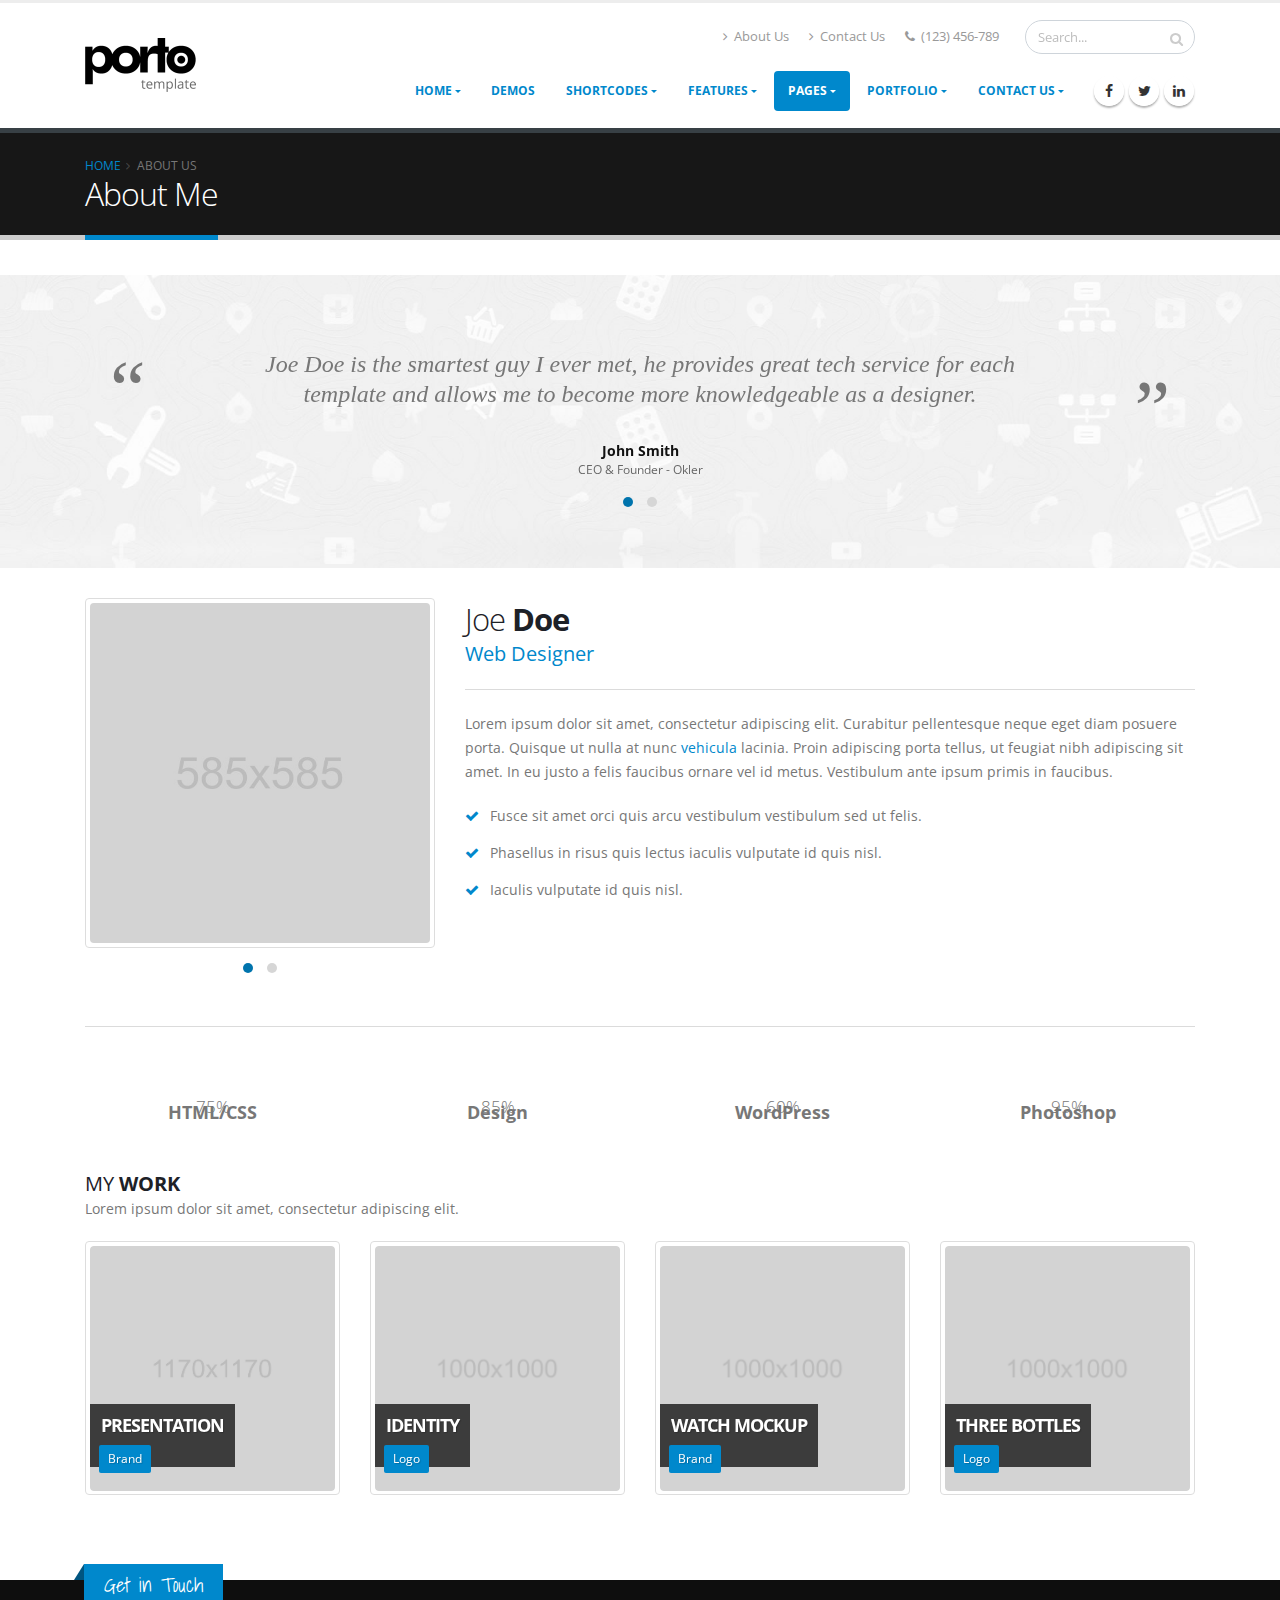
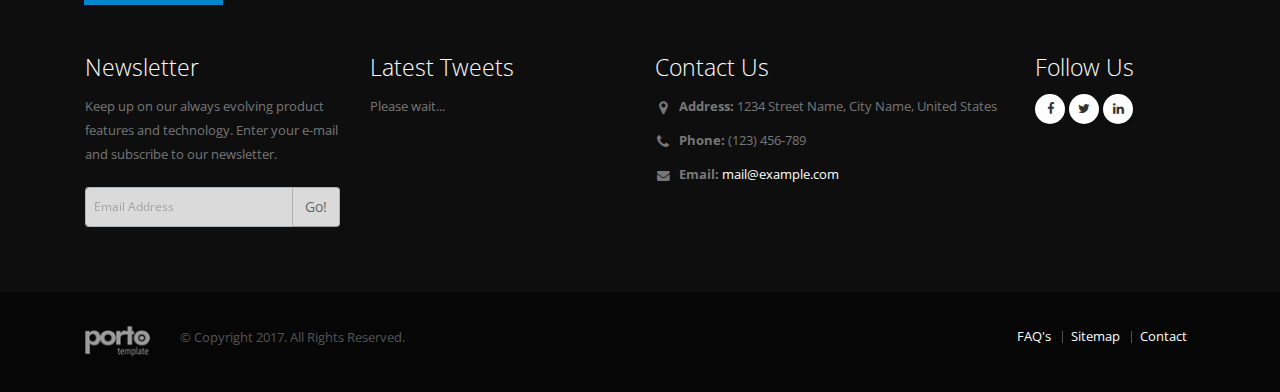
==== about-us.html @ f9d927c4 "Added Basic Structure" ====
<!DOCTYPE html>
<html>
	<head>

		<!-- Basic -->
		<meta charset="utf-8">
		<meta http-equiv="X-UA-Compatible" content="IE=edge">	

		<title>About Me | Porto - Responsive HTML5 Template 6.0.0</title>	

		<meta name="keywords" content="HTML5 Template" />
		<meta name="description" content="Porto - Responsive HTML5 Template">
		<meta name="author" content="okler.net">

		<!-- Favicon -->
		<link rel="shortcut icon" href="img/favicon.ico" type="image/x-icon" />
		<link rel="apple-touch-icon" href="img/apple-touch-icon.png">

		<!-- Mobile Metas -->
		<meta name="viewport" content="width=device-width, initial-scale=1.0, minimum-scale=1.0">

		<!-- Web Fonts  -->
		<link href="https://fonts.googleapis.com/css?family=Open+Sans:300,400,600,700,800%7CShadows+Into+Light" rel="stylesheet" type="text/css">

		<!-- Vendor CSS -->
		<link rel="stylesheet" href="vendor/bootstrap/css/bootstrap.min.css">
		<link rel="stylesheet" href="vendor/font-awesome/css/font-awesome.min.css">
		<link rel="stylesheet" href="vendor/animate/animate.min.css">
		<link rel="stylesheet" href="vendor/simple-line-icons/css/simple-line-icons.min.css">
		<link rel="stylesheet" href="vendor/owl.carousel/assets/owl.carousel.min.css">
		<link rel="stylesheet" href="vendor/owl.carousel/assets/owl.theme.default.min.css">
		<link rel="stylesheet" href="vendor/magnific-popup/magnific-popup.min.css">

		<!-- Theme CSS -->
		<link rel="stylesheet" href="css/theme.css">
		<link rel="stylesheet" href="css/theme-elements.css">
		<link rel="stylesheet" href="css/theme-blog.css">
		<link rel="stylesheet" href="css/theme-shop.css">
		
		<!-- Demo CSS -->


		<!-- Skin CSS -->
		<link rel="stylesheet" href="css/skins/default.css"> 

		<!-- Theme Custom CSS -->
		<link rel="stylesheet" href="css/custom.css">

		<!-- Head Libs -->
		<script src="vendor/modernizr/modernizr.min.js"></script>

	</head>
	<body>

		<div class="body">
			<header id="header" data-plugin-options="{'stickyEnabled': true, 'stickyEnableOnBoxed': true, 'stickyEnableOnMobile': true, 'stickyStartAt': 55, 'stickySetTop': '-55px', 'stickyChangeLogo': true}">
				<div class="header-body">
					<div class="header-container container">
						<div class="header-row">
							<div class="header-column">
								<div class="header-row">
									<div class="header-logo">
										<a href="index.html">
											<img alt="Porto" width="111" height="54" data-sticky-width="82" data-sticky-height="40" data-sticky-top="33" src="img/logo.png">
										</a>
									</div>
								</div>
							</div>
							<div class="header-column justify-content-end">
								<div class="header-row pt-3">
									<nav class="header-nav-top">
										<ul class="nav nav-pills">
											<li class="nav-item d-none d-sm-block">
												<a class="nav-link" href="about-us.html"><i class="fa fa-angle-right"></i> About Us</a>
											</li>
											<li class="nav-item d-none d-sm-block">
												<a class="nav-link" href="contact-us.html"><i class="fa fa-angle-right"></i> Contact Us</a>
											</li>
											<li class="nav-item">
												<span class="ws-nowrap"><i class="fa fa-phone"></i> (123) 456-789</span>
											</li>
										</ul>
									</nav>
									<div class="header-search d-none d-md-block">
										<form id="searchForm" action="page-search-results.html" method="get">
											<div class="input-group">
												<input type="text" class="form-control" name="q" id="q" placeholder="Search..." required>
												<span class="input-group-btn">
													<button class="btn btn-light" type="submit"><i class="fa fa-search"></i></button>
												</span>
											</div>
										</form>
									</div>
								</div>
								<div class="header-row">
									<div class="header-nav">
										<div class="header-nav-main header-nav-main-effect-1 header-nav-main-sub-effect-1">
											<nav class="collapse">
												<ul class="nav nav-pills" id="mainNav">
													<li class="dropdown">
														<a class="dropdown-item dropdown-toggle" href="index.html">
															Home
														</a>
														<ul class="dropdown-menu">
															<li>
																<a class="dropdown-item" href="index.html">
																	Landing Page
																</a>
															</li>
															<li class="dropdown-submenu">
																<a class="dropdown-item" href="index-classic.html">Classic</a>
																<ul class="dropdown-menu">
																	<li><a class="dropdown-item" href="index-classic.html" data-thumb-preview="img/previews/preview-classic.jpg">Classic - Original</a></li>
																	<li><a class="dropdown-item" href="index-classic-color.html" data-thumb-preview="img/previews/preview-classic-color.jpg">Classic - Color</a></li>
																	<li><a class="dropdown-item" href="index-classic-light.html" data-thumb-preview="img/previews/preview-classic-light.jpg">Classic - Light</a></li>
																	<li><a class="dropdown-item" href="index-classic-video.html" data-thumb-preview="img/previews/preview-classic-video.jpg">Classic - Video</a></li>
																	<li><a class="dropdown-item" href="index-classic-video-light.html" data-thumb-preview="img/previews/preview-classic-video-light.jpg">Classic - Video - Light</a></li>
																</ul>
															</li>
															<li class="dropdown-submenu">
																<a class="dropdown-item" href="index-corporate.html">Corporate <span class="tip tip-dark">hot</span></a>
																<ul class="dropdown-menu">
																	<li><a class="dropdown-item" href="index-corporate.html" data-thumb-preview="img/previews/preview-corporate.jpg">Corporate - Version 1</a></li>
																	<li><a class="dropdown-item" href="index-corporate-2.html" data-thumb-preview="img/previews/preview-corporate-version2.jpg">Corporate - Version 2</a></li>
																	<li><a class="dropdown-item" href="index-corporate-3.html" data-thumb-preview="img/previews/preview-corporate-version3.jpg">Corporate - Version 3</a></li>
																	<li><a class="dropdown-item" href="index-corporate-4.html" data-thumb-preview="img/previews/preview-corporate-version4.jpg">Corporate - Version 4</a></li>
																	<li><a class="dropdown-item" href="index-corporate-5.html" data-thumb-preview="img/previews/preview-corporate-version5.jpg">Corporate - Version 5</a></li>
																	<li><a class="dropdown-item" href="index-corporate-6.html" data-thumb-preview="img/previews/preview-corporate-version6.jpg">Corporate - Version 6</a></li>
																	<li><a class="dropdown-item" href="index-corporate-7.html" data-thumb-preview="img/previews/preview-corporate-version7.jpg">Corporate - Version 7</a></li>
																	<li><a class="dropdown-item" href="index-corporate-8.html" data-thumb-preview="img/previews/preview-corporate-version8.jpg">Corporate - Version 8</a></li>
																	<li><a class="dropdown-item" href="index-corporate-hosting.html" data-thumb-preview="img/previews/preview-corporate-hosting.jpg">Corporate - Hosting</a></li>
																</ul>
															</li>
															<li class="dropdown-submenu">
																<a class="dropdown-item" href="#">One Page</a>
																<ul class="dropdown-menu">
																	<li><a class="dropdown-item" href="index-one-page.html" data-thumb-preview="img/previews/preview-one-page.jpg">One Page Original</a></li>
																</ul>
															</li>
														</ul>
													</li>
													<li class="">
														<a class="nav-link" href="demos.html">
															Demos
														</a>
													</li>
													<li class="dropdown dropdown-mega">
														<a class="dropdown-item dropdown-toggle" href="#">
															Shortcodes
														</a>
														<ul class="dropdown-menu">
															<li>
																<div class="dropdown-mega-content">
																	<div class="row">
																		<div class="col-lg-3">
																			<span class="dropdown-mega-sub-title">Shortcodes 1</span>
																			<ul class="dropdown-mega-sub-nav">
																				<li><a class="dropdown-item" href="shortcodes-accordions.html">Accordions</a></li>
																				<li><a class="dropdown-item" href="shortcodes-toggles.html">Toggles</a></li>
																				<li><a class="dropdown-item" href="shortcodes-tabs.html">Tabs</a></li>
																				<li><a class="dropdown-item" href="shortcodes-icons.html">Icons</a></li>
																				<li><a class="dropdown-item" href="shortcodes-icon-boxes.html">Icon Boxes</a></li>
																				<li><a class="dropdown-item" href="shortcodes-carousels.html">Carousels</a></li>
																				<li><a class="dropdown-item" href="shortcodes-modals.html">Modals</a></li>
																				<li><a class="dropdown-item" href="shortcodes-lightboxes.html">Lightboxes</a></li>
																			</ul>
																		</div>
																		<div class="col-lg-3">
																			<span class="dropdown-mega-sub-title">Shortcodes 2</span>
																			<ul class="dropdown-mega-sub-nav">
																				<li><a class="dropdown-item" href="shortcodes-buttons.html">Buttons</a></li>
																				<li><a class="dropdown-item" href="shortcodes-badges.html">Badges</a></li>
																				<li><a class="dropdown-item" href="shortcodes-lists.html">Lists</a></li>
																				<li><a class="dropdown-item" href="shortcodes-image-gallery.html">Image Gallery</a></li>
																				<li><a class="dropdown-item" href="shortcodes-image-frames.html">Image Frames</a></li>
																				<li><a class="dropdown-item" href="shortcodes-testimonials.html">Testimonials</a></li>
																				<li><a class="dropdown-item" href="shortcodes-blockquotes.html">Blockquotes</a></li>
																				<li><a class="dropdown-item" href="shortcodes-word-rotator.html">Word Rotator</a></li>
																			</ul>
																		</div>
																		<div class="col-lg-3">
																			<span class="dropdown-mega-sub-title">Shortcodes 3</span>
																			<ul class="dropdown-mega-sub-nav">
																				<li><a class="dropdown-item" href="shortcodes-call-to-action.html">Call to Action</a></li>
																				<li><a class="dropdown-item" href="shortcodes-pricing-tables.html">Pricing Tables</a></li>
																				<li><a class="dropdown-item" href="shortcodes-tables.html">Tables</a></li>
																				<li><a class="dropdown-item" href="shortcodes-progressbars.html">Progress Bars</a></li>
																				<li><a class="dropdown-item" href="shortcodes-counters.html">Counters</a></li>
																				<li><a class="dropdown-item" href="shortcodes-sections-parallax.html">Sections &amp; Parallax</a></li>
																				<li><a class="dropdown-item" href="shortcodes-tooltips-popovers.html">Tooltips &amp; Popovers</a></li>
																				<li><a class="dropdown-item" href="shortcodes-sticky-elements.html">Sticky Elements</a></li>
																			</ul>
																		</div>
																		<div class="col-lg-3">
																			<span class="dropdown-mega-sub-title">Shortcodes 4</span>
																			<ul class="dropdown-mega-sub-nav">
																				<li><a class="dropdown-item" href="shortcodes-headings.html">Headings</a></li>
																				<li><a class="dropdown-item" href="shortcodes-dividers.html">Dividers</a></li>
																				<li><a class="dropdown-item" href="shortcodes-animations.html">Animations</a></li>
																				<li><a class="dropdown-item" href="shortcodes-medias.html">Medias</a></li>
																				<li><a class="dropdown-item" href="shortcodes-maps.html">Maps</a></li>
																				<li><a class="dropdown-item" href="shortcodes-arrows.html">Arrows</a></li>
																				<li><a class="dropdown-item" href="shortcodes-alerts.html">Alerts</a></li>
																				<li><a class="dropdown-item" href="shortcodes-posts.html">Posts</a></li>
																			</ul>
																		</div>
																	</div>
																</div>
															</li>
														</ul>
													</li>
													<li class="dropdown">
														<a class="dropdown-item dropdown-toggle" href="#">
															Features
														</a>
													
														<ul class="dropdown-menu">
															<li class="dropdown-submenu">
																<a class="dropdown-item" href="#">Headers</a>
																<ul class="dropdown-menu">
																	<li class="dropdown-submenu">
																		<a class="dropdown-item" href="#">Default</a>
																		<ul class="dropdown-menu">
																			<li><a class="dropdown-item" href="index-classic.html">Default</a></li>
																			<li><a class="dropdown-item" href="index-header-language-dropdown.html">Default + Language Dropdown</a></li>
																			<li><a class="dropdown-item" href="index-header-big-logo.html">Default + Big Logo</a></li>
																		</ul>
																	</li>
																	<li class="dropdown-submenu">
																		<a class="dropdown-item" href="#">Flat</a>
																		<ul class="dropdown-menu">
																			<li><a class="dropdown-item" href="index-header-flat.html">Flat</a></li>
																			<li><a class="dropdown-item" href="index-header-flat-top-bar.html">Flat + Top Bar</a></li>
																			<li><a class="dropdown-item" href="index-header-flat-colored-top-bar.html">Flat + Colored Top Bar</a></li>
																			<li><a class="dropdown-item" href="index-header-flat-top-bar-search.html">Flat + Top Bar with Search</a></li>
																		</ul>
																	</li>
																	<li><a class="dropdown-item" href="index-header-center.html">Center</a></li>
																	<li><a class="dropdown-item" href="index-header-below-slider.html">Below Slider</a></li>
																	<li><a class="dropdown-item" href="index-header-full-video.html">Full Video</a></li>
																	<li><a class="dropdown-item" href="index-header-narrow.html">Narrow</a></li>
																	<li><a class="dropdown-item" href="index-header-always-sticky.html">Always Sticky</a></li>
																	<li class="dropdown-submenu">
																		<a class="dropdown-item" href="#">Transparent</a>
																		<ul class="dropdown-menu">
																			<li><a class="dropdown-item" href="index-header-transparent.html">Transparent</a></li>
																			<li><a class="dropdown-item" href="index-header-transparent-bottom-border.html">Transparent - Bottom Border</a></li>
																			<li><a class="dropdown-item" href="index-header-semi-transparent.html">Semi Transparent</a></li>
																			<li><a class="dropdown-item" href="index-header-semi-transparent-light.html">Semi Transparent - Light</a></li>
																		</ul>
																	</li>
																	<li><a class="dropdown-item" href="index-header-full-width.html">Full-Width</a></li>
																	<li class="dropdown-submenu">
																		<a class="dropdown-item" href="#">Navbar</a>
																		<ul class="dropdown-menu">
																			<li><a class="dropdown-item" href="index-header-navbar.html">Navbar</a></li>
																			<li><a class="dropdown-item" href="index-header-navbar-extra-info.html">Navbar + Extra Info</a></li>
																		</ul>
																	</li>
																	<li class="dropdown-submenu">
																		<a class="dropdown-item" href="#">Side Header</a>
																		<ul class="dropdown-menu">
																			<li><a class="dropdown-item" href="index-header-side-header-left.html">Side Header Left</a></li>
																			<li><a class="dropdown-item" href="index-header-side-header-right.html">Side Header Right</a></li>
																			<li><a class="dropdown-item" href="index-header-side-header-semi-transparent.html">Side Header Semi Transparent</a></li>
																		</ul>
																	</li>
																	<li><a class="dropdown-item" href="index-header-signin.html">Sign In / Sign Up</a></li>
																	<li><a class="dropdown-item" href="index-header-logged.html">Logged</a></li>
																</ul>
															</li>
															<li class="dropdown-submenu">
																<a class="dropdown-item" href="#">Navigations</a>
																<ul class="dropdown-menu">
																	<li><a class="dropdown-item" href="index-classic.html">Default</a></li>
																	<li><a class="dropdown-item" href="index-navigation-stripe.html">Stripe</a></li>
																	<li><a class="dropdown-item" href="index-navigation-top-line.html">Top Line</a></li>
																	<li><a class="dropdown-item" href="index-navigation-dark-dropdown.html">Dark Dropdown</a></li>
																	<li><a class="dropdown-item" href="index-navigation-colors.html">Colors</a></li>
																</ul>
															</li>
															<li class="dropdown-submenu">
																<a class="dropdown-item" href="#">Footers</a>
																<ul class="dropdown-menu">
																	<li><a class="dropdown-item" href="index-classic.html#footer">Default</a></li>
																	<li><a class="dropdown-item" href="index-footer-advanced.html#footer">Advanced</a></li>
																	<li><a class="dropdown-item" href="index-footer-simple.html#footer">Simple</a></li>
																	<li><a class="dropdown-item" href="index-footer-light.html#footer">Light</a></li>
																	<li><a class="dropdown-item" href="index-footer-light-narrow.html#footer">Light Narrow</a></li>
																	<li class="dropdown-submenu">
																		<a class="dropdown-item" href="#">Colors</a>
																		<ul class="dropdown-menu">
																			<li><a class="dropdown-item" href="index-footer-color-primary.html#footer">Primary Color</a></li>
																			<li><a class="dropdown-item" href="index-footer-color-secondary.html#footer">Secondary Color</a></li>
																			<li><a class="dropdown-item" href="index-footer-color-tertiary.html#footer">Tertiary Color</a></li>
																			<li><a class="dropdown-item" href="index-footer-color-quaternary.html#footer">Quaternary Color</a></li>
																		</ul>
																	</li>
																	<li><a class="dropdown-item" href="index-footer-latest-work.html#footer">Latest Work</a></li>
																	<li><a class="dropdown-item" href="index-footer-contact-form.html#footer">Contact Form</a></li>
																</ul>
															</li>
															<li class="dropdown-submenu">
																<a class="dropdown-item" href="#">Page Headers</a>
																<ul class="dropdown-menu">
																	<li><a class="dropdown-item" href="index-page-header-default.html">Default</a></li>
																	<li class="dropdown-submenu">
																		<a class="dropdown-item" href="#">Colors</a>
																		<ul class="dropdown-menu">
																			<li><a class="dropdown-item" href="index-page-header-color-primary.html">Primary Color</a></li>
																			<li><a class="dropdown-item" href="index-page-header-color-secondary.html">Secondary Color</a></li>
																			<li><a class="dropdown-item" href="index-page-header-color-tertiary.html">Tertiary Color</a></li>
																			<li><a class="dropdown-item" href="index-page-header-color-quaternary.html">Quaternary Color</a></li>
																		</ul>
																	</li>
																	<li><a class="dropdown-item" href="index-page-header-light.html">Light</a></li>
																	<li><a class="dropdown-item" href="index-page-header-light-reverse.html">Light - Reverse</a></li>
																	<li><a class="dropdown-item" href="index-page-header-custom-background.html">Custom Background</a></li>
																	<li><a class="dropdown-item" href="index-page-header-parallax.html">Parallax</a></li>
																	<li><a class="dropdown-item" href="index-page-header-center.html">Center</a></li>
																</ul>
															</li>
															<li class="dropdown-submenu">
																<a class="dropdown-item" href="#">Admin Extension <span class="tip tip-dark">hot</span> <em class="not-included">(Not Included)</em></a>
																<ul class="dropdown-menu">
																	<li><a class="dropdown-item" href="feature-admin-forms-basic.html">Forms Basic</a></li>
																	<li><a class="dropdown-item" href="feature-admin-forms-advanced.html">Forms Advanced</a></li>
																	<li><a class="dropdown-item" href="feature-admin-forms-wizard.html">Forms Wizard</a></li>
																	<li><a class="dropdown-item" href="feature-admin-forms-code-editor.html">Code Editor</a></li>
																	<li><a class="dropdown-item" href="feature-admin-tables-advanced.html">Tables Advanced</a></li>
																	<li><a class="dropdown-item" href="feature-admin-tables-responsive.html">Tables Responsive</a></li>
																	<li><a class="dropdown-item" href="feature-admin-tables-editable.html">Tables Editable</a></li>
																	<li><a class="dropdown-item" href="feature-admin-tables-ajax.html">Tables Ajax</a></li>
																	<li><a class="dropdown-item" href="feature-admin-charts.html">Charts</a></li>
																</ul>
															</li>
															<li class="dropdown-submenu">
																<a class="dropdown-item" href="#">Sliders</a>
																<ul class="dropdown-menu">
																	<li><a class="dropdown-item" href="index-classic.html">Revolution Slider</a></li>
																	<li><a class="dropdown-item" href="index-slider-nivo.html">Nivo Slider</a></li>
																</ul>
															</li>
															<li class="dropdown-submenu">
																<a class="dropdown-item" href="#">Layout Options</a>
																<ul class="dropdown-menu">
																	<li><a class="dropdown-item" href="feature-layout-boxed.html">Boxed</a></li>
																	<li><a class="dropdown-item" href="feature-layout-dark.html">Dark</a></li>
																	<li><a class="dropdown-item" href="feature-layout-rtl.html">RTL</a></li>
																</ul>
															</li>
															<li class="dropdown-submenu">
																<a class="dropdown-item" href="#">Extra</a>
																<ul class="dropdown-menu">
																	<li><a class="dropdown-item" href="feature-typography.html">Typography</a></li>
																	<li><a class="dropdown-item" href="feature-grid-system.html">Grid System</a></li>
																	<li><a class="dropdown-item" href="feature-page-loading.html">Page Loading</a></li>
																	<li><a class="dropdown-item" href="feature-lazy-load.html">Lazy Load</a></li>
																</ul>
															</li>
														</ul>
													</li>
													<li class="dropdown">
														<a class="dropdown-item dropdown-toggle active" href="#">
															Pages
														</a>
														<ul class="dropdown-menu">
															<li class="dropdown-submenu">
																<a class="dropdown-item" href="#">About Us</a>
																<ul class="dropdown-menu">
																	<li><a class="dropdown-item" href="about-us.html">About Us</a></li>
																	<li><a class="dropdown-item" href="about-us-basic.html">About Us - Basic</a></li>
																	<li><a class="dropdown-item" href="about-me.html">About Me</a></li>
																</ul>
															</li>
															<li class="dropdown-submenu">
																<a class="dropdown-item" href="#">Shop</a>
																<ul class="dropdown-menu">
																	<li><a class="dropdown-item" href="shop-full-width.html">Shop - Full Width</a></li>
																	<li><a class="dropdown-item" href="shop-sidebar.html">Shop - Sidebar</a></li>
																	<li><a class="dropdown-item" href="shop-product-full-width.html">Shop - Product Full Width</a></li>
																	<li><a class="dropdown-item" href="shop-product-sidebar.html">Shop - Product Sidebar</a></li>
																	<li><a class="dropdown-item" href="shop-cart.html">Shop - Cart</a></li>
																	<li><a class="dropdown-item" href="shop-login.html">Shop - Login</a></li>
																	<li><a class="dropdown-item" href="shop-checkout.html">Shop - Checkout</a></li>
																</ul>
															</li>
															<li class="dropdown-submenu">
																<a class="dropdown-item" href="#">Blog</a>
																<ul class="dropdown-menu">
																	<li><a class="dropdown-item" href="blog-full-width.html">Blog Full Width</a></li>
																	<li><a class="dropdown-item" href="blog-large-image.html">Blog Large Image</a></li>
																	<li><a class="dropdown-item" href="blog-medium-image.html">Blog Medium Image</a></li>
																	<li><a class="dropdown-item" href="blog-timeline.html">Blog Timeline</a></li>
																	<li><a class="dropdown-item" href="blog-post.html">Single Post</a></li>
																</ul>
															</li>
															<li class="dropdown-submenu">
																<a class="dropdown-item" href="#">Layouts</a>
																<ul class="dropdown-menu">
																	<li><a class="dropdown-item" href="page-full-width.html">Full Width</a></li>
																	<li><a class="dropdown-item" href="page-left-sidebar.html">Left Sidebar</a></li>
																	<li><a class="dropdown-item" href="page-right-sidebar.html">Right Sidebar</a></li>
																	<li><a class="dropdown-item" href="page-left-and-right-sidebars.html">Left and Right Sidebars</a></li>
																	<li><a class="dropdown-item" href="page-sticky-sidebar.html">Sticky Sidebar</a></li>
																	<li><a class="dropdown-item" href="page-secondary-navbar.html">Secondary Navbar</a></li>
																</ul>
															</li>
															<li class="dropdown-submenu">
																<a class="dropdown-item" href="#">Extra</a>
																<ul class="dropdown-menu">
																	<li><a class="dropdown-item" href="page-404.html">404 Error</a></li>
																	<li><a class="dropdown-item" href="page-coming-soon.html">Coming Soon</a></li>
																	<li><a class="dropdown-item" href="page-maintenance-mode.html">Maintenance Mode</a></li>
																	<li><a class="dropdown-item" href="sitemap.html">Sitemap</a></li>
																</ul>
															</li>
															<li><a class="dropdown-item" href="page-custom-header.html">Custom Header</a></li>
															<li><a class="dropdown-item" href="page-team.html">Team</a></li>
															<li><a class="dropdown-item" href="page-services.html">Services</a></li>
															<li><a class="dropdown-item" href="page-careers.html">Careers</a></li>
															<li><a class="dropdown-item" href="page-our-office.html">Our Office</a></li>
															<li><a class="dropdown-item" href="page-faq.html">FAQ</a></li>
															<li><a class="dropdown-item" href="page-login.html">Login / Register</a></li>
														</ul>
													</li>
													<li class="dropdown">
														<a class="dropdown-item dropdown-toggle" href="#">
															Portfolio
														</a>
														<ul class="dropdown-menu">
															<li class="dropdown-submenu">
																<a class="dropdown-item" href="#">Single Project</a>
																<ul class="dropdown-menu">
																	<li><a class="dropdown-item" href="portfolio-single-small-slider.html">Small Slider</a></li>
																	<li><a class="dropdown-item" href="portfolio-single-wide-slider.html">Wide Slider</a></li>
																	<li><a class="dropdown-item" href="portfolio-single-full-width-slider.html">Full Width Slider</a></li>
																	<li><a class="dropdown-item" href="portfolio-single-gallery.html">Gallery</a></li>
																	<li><a class="dropdown-item" href="portfolio-single-carousel.html">Carousel</a></li>
																	<li><a class="dropdown-item" href="portfolio-single-medias.html">Medias</a></li>
																	<li><a class="dropdown-item" href="portfolio-single-full-width-video.html">Full Width Video</a></li>
																	<li><a class="dropdown-item" href="portfolio-single-masonry-images.html">Masonry Images</a></li>
																	<li><a class="dropdown-item" href="portfolio-single-left-sidebar.html">Left Sidebar</a></li>
																	<li><a class="dropdown-item" href="portfolio-single-right-sidebar.html">Right Sidebar</a></li>
																	<li><a class="dropdown-item" href="portfolio-single-left-and-right-sidebars.html">Left and Right Sidebars</a></li>
																	<li><a class="dropdown-item" href="portfolio-single-sticky-sidebar.html">Sticky Sidebar</a></li>
																	<li><a class="dropdown-item" href="portfolio-single-extended.html">Extended</a></li>
																</ul>
															</li>
															<li class="dropdown-submenu">
																<a class="dropdown-item" href="#">Grid Layouts</a>
																<ul class="dropdown-menu">
																	<li><a class="dropdown-item" href="portfolio-grid-1-column.html">1 Column</a></li>
																	<li><a class="dropdown-item" href="portfolio-grid-2-columns.html">2 Columns</a></li>
																	<li><a class="dropdown-item" href="portfolio-grid-3-columns.html">3 Columns</a></li>
																	<li><a class="dropdown-item" href="portfolio-grid-4-columns.html">4 Columns</a></li>
																	<li><a class="dropdown-item" href="portfolio-grid-5-columns.html">5 Columns</a></li>
																	<li><a class="dropdown-item" href="portfolio-grid-6-columns.html">6 Columns</a></li>
																	<li><a class="dropdown-item" href="portfolio-grid-no-margins.html">No Margins</a></li>
																	<li><a class="dropdown-item" href="portfolio-grid-full-width.html">Full Width</a></li>
																	<li><a class="dropdown-item" href="portfolio-grid-full-width-no-margins.html">Full Width No Margins</a></li>
																	<li><a class="dropdown-item" href="portfolio-grid-1-column-title-and-description.html">Title and Description</a></li>
																</ul>
															</li>
															<li class="dropdown-submenu">
																<a class="dropdown-item" href="#">Masonry Layouts</a>
																<ul class="dropdown-menu">
																	<li><a class="dropdown-item" href="portfolio-masonry-2-columns.html">2 Columns</a></li>
																	<li><a class="dropdown-item" href="portfolio-masonry-3-columns.html">3 Columns</a></li>
																	<li><a class="dropdown-item" href="portfolio-masonry-4-columns.html">4 Columns</a></li>
																	<li><a class="dropdown-item" href="portfolio-masonry-5-columns.html">5 Columns</a></li>
																	<li><a class="dropdown-item" href="portfolio-masonry-6-columns.html">6 Columns</a></li>
																	<li><a class="dropdown-item" href="portfolio-masonry-no-margins.html">No Margins</a></li>
																	<li><a class="dropdown-item" href="portfolio-masonry-full-width.html">Full Width</a></li>
																</ul>
															</li>
															<li class="dropdown-submenu">
																<a class="dropdown-item" href="#">Sidebar Layouts</a>
																<ul class="dropdown-menu">
																	<li><a class="dropdown-item" href="portfolio-sidebar-left.html">Left Sidebar</a></li>
																	<li><a class="dropdown-item" href="portfolio-sidebar-right.html">Right Sidebar</a></li>
																	<li><a class="dropdown-item" href="portfolio-sidebar-left-and-right.html">Left and Right Sidebars</a></li>
																	<li><a class="dropdown-item" href="portfolio-sidebar-sticky.html">Sticky Sidebar</a></li>
																</ul>
															</li>
															<li class="dropdown-submenu">
																<a class="dropdown-item" href="#">Ajax</a>
																<ul class="dropdown-menu">
																	<li><a class="dropdown-item" href="portfolio-ajax-page.html">Ajax on Page</a></li>
																	<li><a class="dropdown-item" href="portfolio-ajax-modal.html">Ajax on Modal</a></li>
																</ul>
															</li>
															<li class="dropdown-submenu">
																<a class="dropdown-item" href="#">Extra</a>
																<ul class="dropdown-menu">
																	<li><a class="dropdown-item" href="portfolio-extra-timeline.html">Timeline</a></li>
																	<li><a class="dropdown-item" href="portfolio-extra-lightbox.html">Lightbox</a></li>
																	<li><a class="dropdown-item" href="portfolio-extra-load-more.html">Load More</a></li>
																	<li><a class="dropdown-item" href="portfolio-extra-infinite-scroll.html">Infinite Scroll</a></li>
																	<li><a class="dropdown-item" href="portfolio-extra-pagination.html">Pagination</a></li>
																	<li><a class="dropdown-item" href="portfolio-extra-combination-filters.html">Combination Filters</a></li>
																</ul>
															</li>
														</ul>
													</li>
													<li class="dropdown">
														<a class="dropdown-item dropdown-toggle" href="#">
															Contact Us
														</a>
														<ul class="dropdown-menu">
															<li><a class="dropdown-item" href="contact-us.html">Contact Us - Basic</a></li>
															<li><a class="dropdown-item" href="contact-us-advanced.php">Contact Us - Advanced</a></li>
														</ul>
													</li>
												</ul>
											</nav>
										</div>
										<ul class="header-social-icons social-icons d-none d-sm-block">
											<li class="social-icons-facebook"><a href="http://www.facebook.com/" target="_blank" title="Facebook"><i class="fa fa-facebook"></i></a></li>
											<li class="social-icons-twitter"><a href="http://www.twitter.com/" target="_blank" title="Twitter"><i class="fa fa-twitter"></i></a></li>
											<li class="social-icons-linkedin"><a href="http://www.linkedin.com/" target="_blank" title="Linkedin"><i class="fa fa-linkedin"></i></a></li>
										</ul>
										<button class="btn header-btn-collapse-nav" data-toggle="collapse" data-target=".header-nav-main nav">
											<i class="fa fa-bars"></i>
										</button>
									</div>
								</div>
							</div>
						</div>
					</div>
				</div>
			</header>

			<div role="main" class="main">

				<section class="page-header">
					<div class="container">
						<div class="row">
							<div class="col">
								<ul class="breadcrumb">
									<li><a href="#">Home</a></li>
									<li class="active">About Us</li>
								</ul>
							</div>
						</div>
						<div class="row">
							<div class="col">
								<h1>About Me</h1>
							</div>
						</div>
					</div>
				</section>
				<section class="parallax section section-parallax section-center" data-plugin-parallax data-plugin-options="{'speed': 1.5}" data-image-src="img/parallax-7.jpg">
					<div class="container">
						<div class="row">
							<div class="col">
								<div class="owl-carousel owl-theme nav-bottom rounded-nav mt-4 mb-0" data-plugin-options="{'items': 1, 'loop': false}">
									<div>
										<div class="col">
											<div class="testimonial testimonial-style-6 testimonial-with-quotes mb-0">
												<blockquote>
													<p>Joe Doe is the smartest guy I ever met, he provides great tech service for each template and allows me to become more knowledgeable as a designer.</p>
												</blockquote>
												<div class="testimonial-author">
													<p><strong>John Smith</strong><span>CEO & Founder - Okler</span></p>
												</div>
											</div>
										</div>
									</div>
									<div>
										<div class="col">
											<div class="testimonial testimonial-style-6 testimonial-with-quotes mb-0">
												<blockquote>
													<p>He provides great tech service for each template and allows me to become more knowledgeable as a designer.</p>
												</blockquote>
												<div class="testimonial-author">
													<p><strong>John Smith</strong><span>CEO & Founder - Okler</span></p>
												</div>
											</div>
										</div>
									</div>
								</div>
							</div>
						</div>
					</div>
				</section>
				<div class="container">
					<div class="row">
						<div class="col-lg-4">
							<div class="owl-carousel owl-theme" data-plugin-options="{'items': 1, 'margin': 10}">
								<div>
									<span class="img-thumbnail d-block">
										<img alt="" height="300" class="img-fluid" src="img/team/team-3.jpg">
									</span>
								</div>
								<div>
									<span class="img-thumbnail d-block">
										<img alt="" height="300" class="img-fluid" src="img/team/team-9.jpg">
									</span>
								</div>
							</div>
						</div>
						<div class="col-lg-8">

							<h2 class="mb-0">Joe <strong>Doe</strong></h2>
							<h4 class="heading-primary">Web Designer</h4>

							<hr class="solid">

							<p>Lorem ipsum dolor sit amet, consectetur adipiscing elit. Curabitur pellentesque neque eget diam posuere porta. Quisque ut nulla at nunc <a href="#">vehicula</a> lacinia. Proin adipiscing porta tellus, ut feugiat nibh adipiscing sit amet. In eu justo a felis faucibus ornare vel id metus. Vestibulum ante ipsum primis in faucibus.</p>

							<ul class="list list-icons">
								<li><i class="fa fa-check"></i> Fusce sit amet orci quis arcu vestibulum vestibulum sed ut felis.</li>
								<li><i class="fa fa-check"></i> Phasellus in risus quis lectus iaculis vulputate id quis nisl.</li>
								<li><i class="fa fa-check"></i> Iaculis vulputate id quis nisl.</li>
							</ul>

						</div>
					</div>
					<div class="row">
						<div class="col">
							<hr class="solid">
						</div>
					</div>
					<div class="row mt-5">
						<div class="col-lg-3">
							<div class="circular-bar">
								<div class="circular-bar-chart" data-percent="75" data-plugin-options="{'barColor': '#E36159'}">
									<strong>HTML/CSS</strong>
									<label><span class="percent">75</span>%</label>
								</div>
							</div>
						</div>
						<div class="col-lg-3">
							<div class="circular-bar">
								<div class="circular-bar-chart" data-percent="85" data-plugin-options="{'barColor': '#0088CC', 'delay': 300}">
									<strong>Design</strong>
									<label><span class="percent">85</span>%</label>
								</div>
							</div>
						</div>
						<div class="col-lg-3">
							<div class="circular-bar">
								<div class="circular-bar-chart" data-percent="60" data-plugin-options="{'barColor': '#2BAAB1', 'delay': 600}">
									<strong>WordPress</strong>
									<label><span class="percent">60</span>%</label>
								</div>
							</div>
						</div>
						<div class="col-lg-3">
							<div class="circular-bar">
								<div class="circular-bar-chart" data-percent="95" data-plugin-options="{'barColor': '#353535', 'delay': 900}">
									<strong>Photoshop</strong>
									<label><span class="percent">95</span>%</label>
								</div>
							</div>
						</div>
					</div>
				</div>
				<div class="container">
					<div class="row">
						<div class="col">

							<h4 class="mt-5 mb-0 text-uppercase">My <strong>Work</strong></h4>
							<p>Lorem ipsum dolor sit amet, consectetur adipiscing elit.</p>
								
							<ul class="row portfolio-list">
								<li class="col-12 col-sm-6 col-lg-3">
									<div class="portfolio-item">
										<a href="portfolio-single-small-slider.html">
											<span class="thumb-info thumb-info-lighten">
												<span class="thumb-info-wrapper">
													<img src="img/projects/project.jpg" class="img-fluid" alt="">
													<span class="thumb-info-title">
														<span class="thumb-info-inner">Presentation</span>
														<span class="thumb-info-type">Brand</span>
													</span>
													<span class="thumb-info-action">
														<span class="thumb-info-action-icon"><i class="fa fa-link"></i></span>
													</span>
												</span>
											</span>
										</a>
									</div>
								</li>
								<li class="col-12 col-sm-6 col-lg-3">
									<div class="portfolio-item">
										<a href="portfolio-single-small-slider.html">
											<span class="thumb-info thumb-info-lighten">
												<span class="thumb-info-wrapper">
													<img src="img/projects/project-2.jpg" class="img-fluid" alt="">
													<span class="thumb-info-title">
														<span class="thumb-info-inner">Identity</span>
														<span class="thumb-info-type">Logo</span>
													</span>
													<span class="thumb-info-action">
														<span class="thumb-info-action-icon"><i class="fa fa-link"></i></span>
													</span>
												</span>
											</span>
										</a>
									</div>
								</li>
								<li class="col-12 col-sm-6 col-lg-3">
									<div class="portfolio-item">
										<a href="portfolio-single-small-slider.html">
											<span class="thumb-info thumb-info-lighten">
												<span class="thumb-info-wrapper">
													<img src="img/projects/project-3.jpg" class="img-fluid" alt="">
													<span class="thumb-info-title">
														<span class="thumb-info-inner">Watch Mockup</span>
														<span class="thumb-info-type">Brand</span>
													</span>
													<span class="thumb-info-action">
														<span class="thumb-info-action-icon"><i class="fa fa-link"></i></span>
													</span>
												</span>
											</span>
										</a>
									</div>
								</li>
								<li class="col-12 col-sm-6 col-lg-3">
									<div class="portfolio-item">
										<a href="portfolio-single-small-slider.html">
											<span class="thumb-info thumb-info-lighten">
												<span class="thumb-info-wrapper">
													<img src="img/projects/project-4.jpg" class="img-fluid" alt="">
													<span class="thumb-info-title">
														<span class="thumb-info-inner">Three Bottles</span>
														<span class="thumb-info-type">Logo</span>
													</span>
													<span class="thumb-info-action">
														<span class="thumb-info-action-icon"><i class="fa fa-link"></i></span>
													</span>
												</span>
											</span>
										</a>
									</div>
								</li>
							</ul>

						</div>
					</div>
				</div>

			</div>

			<footer id="footer">
				<div class="container">
					<div class="row">
						<div class="footer-ribbon">
							<span>Get in Touch</span>
						</div>
						<div class="col-lg-3">
							<div class="newsletter">
								<h4>Newsletter</h4>
								<p>Keep up on our always evolving product features and technology. Enter your e-mail and subscribe to our newsletter.</p>
			
								<div class="alert alert-success d-none" id="newsletterSuccess">
									<strong>Success!</strong> You've been added to our email list.
								</div>
			
								<div class="alert alert-danger d-none" id="newsletterError"></div>
			
								<form id="newsletterForm" action="php/newsletter-subscribe.php" method="POST">
									<div class="input-group">
										<input class="form-control form-control-sm" placeholder="Email Address" name="newsletterEmail" id="newsletterEmail" type="text">
										<span class="input-group-btn">
											<button class="btn btn-light" type="submit">Go!</button>
										</span>
									</div>
								</form>
							</div>
						</div>
						<div class="col-lg-3">
							<h4>Latest Tweets</h4>
							<div id="tweet" class="twitter" data-plugin-tweets data-plugin-options="{'username': '', 'count': 2}">
								<p>Please wait...</p>
							</div>
						</div>
						<div class="col-lg-4">
							<div class="contact-details">
								<h4>Contact Us</h4>
								<ul class="contact">
									<li><p><i class="fa fa-map-marker"></i> <strong>Address:</strong> 1234 Street Name, City Name, United States</p></li>
									<li><p><i class="fa fa-phone"></i> <strong>Phone:</strong> (123) 456-789</p></li>
									<li><p><i class="fa fa-envelope"></i> <strong>Email:</strong> <a href="mailto:mail@example.com">mail@example.com</a></p></li>
								</ul>
							</div>
						</div>
						<div class="col-lg-2">
							<h4>Follow Us</h4>
							<ul class="social-icons">
								<li class="social-icons-facebook"><a href="http://www.facebook.com/" target="_blank" title="Facebook"><i class="fa fa-facebook"></i></a></li>
								<li class="social-icons-twitter"><a href="http://www.twitter.com/" target="_blank" title="Twitter"><i class="fa fa-twitter"></i></a></li>
								<li class="social-icons-linkedin"><a href="http://www.linkedin.com/" target="_blank" title="Linkedin"><i class="fa fa-linkedin"></i></a></li>
							</ul>
						</div>
					</div>
				</div>
				<div class="footer-copyright">
					<div class="container">
						<div class="row">
							<div class="col-lg-1">
								<a href="index.html" class="logo">
									<img alt="Porto Website Template" class="img-fluid" src="img/logo-footer.png">
								</a>
							</div>
							<div class="col-lg-7">
								<p>© Copyright 2017. All Rights Reserved.</p>
							</div>
							<div class="col-lg-4">
								<nav id="sub-menu">
									<ul>
										<li><a href="page-faq.html">FAQ's</a></li>
										<li><a href="sitemap.html">Sitemap</a></li>
										<li><a href="contact-us.html">Contact</a></li>
									</ul>
								</nav>
							</div>
						</div>
					</div>
				</div>
			</footer>
		</div>

		<!-- Vendor -->
		<script src="vendor/jquery/jquery.min.js"></script>
		<script src="vendor/jquery.appear/jquery.appear.min.js"></script>
		<script src="vendor/jquery.easing/jquery.easing.min.js"></script>
		<script src="vendor/jquery-cookie/jquery-cookie.min.js"></script>
		<script src="vendor/popper/umd/popper.min.js"></script>
		<script src="vendor/bootstrap/js/bootstrap.min.js"></script>
		<script src="vendor/common/common.min.js"></script>
		<script src="vendor/jquery.validation/jquery.validation.min.js"></script>
		<script src="vendor/jquery.easy-pie-chart/jquery.easy-pie-chart.min.js"></script>
		<script src="vendor/jquery.gmap/jquery.gmap.min.js"></script>
		<script src="vendor/jquery.lazyload/jquery.lazyload.min.js"></script>
		<script src="vendor/isotope/jquery.isotope.min.js"></script>
		<script src="vendor/owl.carousel/owl.carousel.min.js"></script>
		<script src="vendor/magnific-popup/jquery.magnific-popup.min.js"></script>
		<script src="vendor/vide/vide.min.js"></script>
		
		<!-- Theme Base, Components and Settings -->
		<script src="js/theme.js"></script>
		
		<!-- Theme Custom -->
		<script src="js/custom.js"></script>
		
		<!-- Theme Initialization Files -->
		<script src="js/theme.init.js"></script>

		<!-- Google Analytics: Change UA-XXXXX-X to be your site's ID. Go to http://www.google.com/analytics/ for more information.
		<script>
			(function(i,s,o,g,r,a,m){i['GoogleAnalyticsObject']=r;i[r]=i[r]||function(){
			(i[r].q=i[r].q||[]).push(arguments)},i[r].l=1*new Date();a=s.createElement(o),
			m=s.getElementsByTagName(o)[0];a.async=1;a.src=g;m.parentNode.insertBefore(a,m)
			})(window,document,'script','//www.google-analytics.com/analytics.js','ga');
		
			ga('create', 'UA-12345678-1', 'auto');
			ga('send', 'pageview');
		</script>
		 -->

	</body>
</html>
---- css/theme.css ----
/*
Name: 			theme.css
Written by: 	Okler Themes - (http://www.okler.net)
Theme Version:	6.0.0
*/
html {
	direction: ltr;
	overflow-x: hidden;
	box-shadow: none !important;
}

body {
	background-color: #FFF;
	color: #777;
	font-family: "Open Sans", Arial, sans-serif;
	font-size: 14px;
	line-height: 22px;
	margin: 0;
}

body a {
	outline: none !important;
}

li {
	line-height: 24px;
}

/* Responsive */
@media (max-width: 575px) {
	body {
		font-size: 13px;
	}
}
/* Header */
#header {
	position: relative;
	z-index: 1030;
}

#header .header-body {
	display: flex;
	flex-direction: column;
	background: #FFF;
	-webkit-transition: min-height 0.3s ease;
	-moz-transition: min-height 0.3s ease;
	transition: min-height 0.3s ease;
	width: 100%;
	border-top: 3px solid #EDEDED;
	border-bottom: 1px solid transparent;
	z-index: 1001;
}

#header .header-container {
	position: relative;
	display: flex;
	flex-flow: row wrap;
	align-items: center;
	-webkit-transition: ease height 300ms;
	-moz-transition: ease height 300ms;
	transition: ease height 300ms;
}

@media (max-width: 991px) {
	#header .header-container:not(.container) .header-nav-main {
		padding: 0 0.75rem;
	}
}

#header .container {
	position: relative;
}

@media (max-width: 767px) {
	#header .container {
		width: 100%;
	}
}

#header .header-row {
	display: flex;
	flex-grow: 1;
	align-items: center;
	align-self: stretch;
	max-height: 100%;
}

#header .header-column {
	display: flex;
	align-self: stretch;
	align-items: center;
	flex-grow: 1;
	flex-direction: column;
}

#header .header-column .header-row {
	justify-content: inherit;
}

#header .header-column .header-extra-info {
	list-style: outside none none;
	margin: 0;
	padding: 0;
}

#header .header-column .header-extra-info li {
	display: inline-flex;
	margin-left: 25px;
}

#header .header-column .header-extra-info li .feature-box p {
	margin: 0;
}

#header .header-column .header-extra-info li .feature-box small {
	position: relative;
	top: -4px;
	font-size: 80%;
}

#header.header-no-min-height .header-body {
	min-height: 0 !important;
}

#header .header-top {
	display: flex;
	align-items: center;
	position: relative;
	background-color: #f4f4f4;
	border-bottom: 1px solid #ededed;
	min-height: 51px;
	z-index: 4;
}

#header .header-top::after {
	clear: both;
	content: "";
	display: table;
}

#header .header-top p {
	font-size: 0.9em;
	margin: 0;
	padding: 0;
}

#header .header-top p .fa, #header .header-top p .icons {
	position: relative;
	top: 1px;
}

#header .header-top .header-search {
	margin-left: 10px;
	margin-right: 0;
}

#header .header-top .header-nav-top {
	float: left;
	margin-top: 0;
	margin-left: 0;
	margin-right: 10px;
}

#header .header-top.header-top-colored {
	border-top: 5px solid #CCC;
	border-bottom: 0;
	color: #FFF;
}

#header .header-top.header-top-colored p, #header .header-top.header-top-colored a, #header .header-top.header-top-colored span {
	color: #FFF;
}

#header .header-top.header-top-colored .form-control {
	border: 0;
}

#header .header-top.header-top-style-2 {
	background: #f6f6f6;
}

#header .header-top.header-top-style-4 {
	background: #E4E6ED;
	border-bottom: 0;
}

#header .header-logo {
	margin: 1rem 0;
}

#header .header-logo img {
	-webkit-transition: all 0.3s ease;
	-moz-transition: all 0.3s ease;
	transition: all 0.3s ease;
	position: relative;
	top: 0;
}

#header .header-nav {
	padding: 1rem 0;
	min-height: 70px;
}

#header .header-nav-top {
	display: flex;
	align-self: stretch;
	align-items: center;
}

#header .header-nav-top .nav > li > a, #header .header-nav-top .nav > li > span {
	color: #999;
	font-size: 0.9em;
	padding: 6px 10px;
	display: inline-block;
}

#header .header-nav-top .nav > li > a .fa, #header .header-nav-top .nav > li > a .icons, #header .header-nav-top .nav > li > span .fa, #header .header-nav-top .nav > li > span .icons {
	margin-right: 3px;
}

#header .header-nav-top .nav > li > a {
	text-decoration: none;
}

#header .header-nav-top .nav > li > a:hover, #header .header-nav-top .nav > li > a a:focus {
	background: #EEE;
}

#header .header-nav-top .nav > li.nav-item.dropdown.show .nav-link {
	background: #EEE;
}

#header .header-nav-top .nav > li.open > .dropdown-menu-toggle {
	border-radius: 4px 4px 0 0;
}

#header .header-nav-top .dropdown .dropdown-item {
	font-size: 0.8em;
}

#header .header-nav-top .dropdown-menu {
	border-color: #EEE;
	margin-top: -2px;
	border-radius: 4px 0 4px 4px;
	padding: 0;
}

#header .header-nav-top .dropdown-menu a {
	color: #999;
	padding: 6px 12px;
	font-size: 0.9em;
}

#header .header-nav-top .flag {
	margin-right: 2px;
	position: relative;
	top: -1px;
}

#header .header-search {
	margin-left: 1rem;
}

#header .header-search .form-control {
	border-radius: 20px;
	font-size: 0.9em;
	height: 34px;
	margin: 0;
	padding: 6px 12px;
	-webkit-transition: width 0.3s ease;
	-moz-transition: width 0.3s ease;
	transition: width 0.3s ease;
	-webkit-transform: translate3d(0, 0, 0);
	-webkit-backface-visibility: hidden;
	-webkit-perspective: 1000px;
	perspective: 1000px;
	width: 170px;
}

#header .header-search .btn-light {
	background: transparent;
	border: 0 none;
	color: #CCC;
	position: absolute;
	right: 0;
	top: 0;
	z-index: 3;
}

#header .header-search .btn-light:hover {
	color: #000;
}

#header .header-social-icons {
	margin-left: 1rem;
}

#header .header-btn-collapse-nav {
	background: #CCC;
	color: #FFF;
	display: none;
	float: right;
	margin: 0 0 0 1rem;
}

#header.header-narrow .header-body {
	min-height: 0;
}

#header.header-narrow .header-logo {
	margin-top: 0;
	margin-bottom: 0;
}

#header.header-narrow .header-nav {
	padding-top: 0;
	padding-bottom: 0;
}

#header.header-no-border-bottom .header-body {
	padding-bottom: 0 !important;
	border-bottom: 0 !important;
}

@media (max-width: 767px) {
	#header.has-nav-bar .header-search {
		display: block !important;
		visibility: hidden;
	}
}

html:not(.boxed) #header.header-full-width .header-container {
	width: 100%;
	max-width: none;
}

html #header.header-transparent {
	min-height: 0 !important;
	width: 100%;
	position: absolute;
}

html #header.header-transparent .header-body {
	position: relative;
	top: 0;
	background: transparent;
	border-top: 0;
	border-bottom: 0;
	box-shadow: none;
}

html #header.header-transparent .header-body:before {
	content: "";
	position: absolute;
	width: 100%;
	height: 100%;
	left: 0;
	right: 0;
	top: 0;
	bottom: 0;
	background: #FFF;
	opacity: 0;
	border-bottom: 1px solid #f1f1f1;
	-webkit-transition: opacity 0.3s ease;
	-moz-transition: opacity 0.3s ease;
	transition: opacity 0.3s ease;
	-webkit-transform: translate3d(0, 0, 0);
	-webkit-backface-visibility: hidden;
	-webkit-perspective: 1000px;
	perspective: 1000px;
}

html.sticky-header-enabled #header.header-transparent .header-body {
	position: fixed;
}

html.sticky-header-active #header.header-transparent .header-body {
	border-bottom: 0;
	box-shadow: none;
}

html.sticky-header-active #header.header-transparent .header-body:before {
	opacity: 1;
}

html #header.header-semi-transparent, html #header.header-semi-transparent-light {
	min-height: 0 !important;
	width: 100%;
	position: absolute;
}

html #header.header-semi-transparent .header-body, html #header.header-semi-transparent-light .header-body {
	position: relative;
	top: 0;
	background: transparent;
	border-top: 0;
	border-bottom: 0;
	box-shadow: none;
}

html #header.header-semi-transparent .header-body:before, html #header.header-semi-transparent-light .header-body:before {
	content: "";
	position: absolute;
	width: 100%;
	height: 100%;
	left: 0;
	right: 0;
	top: 0;
	bottom: 0;
	background: #000;
	border-bottom: 0;
	opacity: 0.3;
	-webkit-transition: opacity 0.3s ease;
	-moz-transition: opacity 0.3s ease;
	transition: opacity 0.3s ease;
	-webkit-transform: translate3d(0, 0, 0);
	-webkit-backface-visibility: hidden;
	-webkit-perspective: 1000px;
	perspective: 1000px;
}

html.sticky-header-enabled #header.header-semi-transparent .header-body {
	position: fixed;
}

html.sticky-header-active #header.header-semi-transparent .header-body {
	border-bottom: 0;
	box-shadow: none;
}

html.sticky-header-active #header.header-semi-transparent .header-body:before {
	opacity: 0.8;
}

html #header.header-semi-transparent-light .header-body:before {
	opacity: 0.1;
	background: #FFF;
}

html.sticky-header-enabled #header.header-semi-transparent-light .header-body {
	position: fixed;
}

html.sticky-header-active #header.header-semi-transparent-light .header-body {
	border-bottom: 0;
	box-shadow: none;
}

html.sticky-header-active #header.header-semi-transparent-light .header-body:before {
	border-bottom: 1px solid #f1f1f1;
	opacity: 0.9;
}

html #header.header-transparent-bottom-border .header-body {
	border-bottom: 1px solid rgba(255, 255, 255, 0.2);
}

html.sticky-header-active #header .header-body {
	position: fixed;
	border-bottom-color: #e9e9e9;
	box-shadow: 0 0 3px rgba(0, 0, 0, 0.1);
}

html:not(.sticky-header-active) #header.header-transparent-sticky-deactive .header-body:before {
	background: transparent !important;
}

html:not(.sticky-header-active) #header.header-transparent-sticky-deactive.header-transparent .header-nav-main:after, html:not(.sticky-header-active) #header.header-transparent-sticky-deactive.header-semi-transparent .header-nav-main:after, html:not(.sticky-header-active) #header.header-transparent-sticky-deactive.header-semi-transparent-light .header-nav-main:after {
	background: transparent !important;
}

/* Header Nav Main */
@media (min-width: 992px) {
	#header .header-nav-main nav {
		display: flex !important;
	}

	#header .header-nav-main nav > ul > li {
		margin-left: 2px;
	}

	#header .header-nav-main nav > ul > li > a {
		display: inline-flex;
		align-items: center;
		white-space: normal;
		border-radius: 4px;
		color: #CCC;
		font-size: 12px;
		font-style: normal;
		font-weight: 700;
		padding: 0.5rem 0.9rem;
		text-transform: uppercase;
	}

	#header .header-nav-main nav > ul > li > a:active {
		background-color: transparent;
		text-decoration: none;
		color: #CCC;
	}

	#header .header-nav-main nav > ul > li > a.dropdown-toggle .fa-caret-down {
		display: none;
	}

	#header .header-nav-main nav > ul > li > a.dropdown-toggle:after {
		border-color: #CCC transparent transparent transparent;
		border-width: .24rem;
		margin-left: .255em;
		margin-right: 0;
	}

	#header .header-nav-main nav > ul > li > a.active {
		background: #CCC;
		color: #FFF;
	}

	#header .header-nav-main nav > ul > li > a.active.dropdown-toggle:after {
		border-color: #FFF transparent transparent transparent;
	}

	#header .header-nav-main nav > ul > li.open > a, #header .header-nav-main nav > ul > li:hover > a {
		background: #CCC;
		color: #FFF;
	}

	#header .header-nav-main nav > ul > li.dropdown .dropdown-menu {
		top: -10000px;
		display: block;
		opacity: 0;
		left: auto;
		border-radius: 0 4px 4px;
		border: 0;
		border-top: 3px solid #CCC;
		box-shadow: 0 20px 45px rgba(0, 0, 0, 0.08);
		margin: 0;
		min-width: 200px;
		padding: 5px;
		text-align: left;
	}

	#header .header-nav-main nav > ul > li.dropdown .dropdown-menu li a {
		border-bottom: 1px solid #f4f4f4;
		color: #777;
		font-size: 0.8em;
		font-weight: 400;
		padding: 6px 20px 6px 8px;
		position: relative;
		text-transform: none;
	}

	#header .header-nav-main nav > ul > li.dropdown .dropdown-menu li a:hover, #header .header-nav-main nav > ul > li.dropdown .dropdown-menu li a:focus, #header .header-nav-main nav > ul > li.dropdown .dropdown-menu li a.active, #header .header-nav-main nav > ul > li.dropdown .dropdown-menu li a:active {
		background-color: #f8f9fa;
	}

	#header .header-nav-main nav > ul > li.dropdown .dropdown-menu li.dropdown-submenu {
		position: relative;
	}

	#header .header-nav-main nav > ul > li.dropdown .dropdown-menu li.dropdown-submenu > a .fa-caret-down {
		display: none;
	}

	#header .header-nav-main nav > ul > li.dropdown .dropdown-menu li.dropdown-submenu > a:after {
		border-color: transparent transparent transparent #CCC;
		border-style: solid;
		border-width: 4px 0 4px 4px;
		content: " ";
		position: absolute;
		top: 50%;
		right: 10px;
		-webkit-transform: translateY(-50%);
		-moz-transform: translateY(-50%);
		-ms-transform: translateY(-50%);
		-o-transform: translateY(-50%);
		transform: translateY(-50%);
	}

	#header .header-nav-main nav > ul > li.dropdown .dropdown-menu li.dropdown-submenu > .dropdown-menu {
		left: 100%;
		display: block;
		margin-top: -8px;
		margin-left: -1px;
		border-radius: 4px;
		opacity: 0;
		-webkit-transform: translate3d(0, 0, 0);
		-moz-transform: translate3d(0, 0, 0);
		-ms-transform: translate3d(0, 0, 0);
		-o-transform: translate3d(0, 0, 0);
		transform: translate3d(0, 0, 0);
	}

	#header .header-nav-main nav > ul > li.dropdown .dropdown-menu li.dropdown-submenu > .dropdown-menu.dropdown-reverse {
		left: auto;
		right: 100%;
		-webkit-transform: translate3d(0, 0, 0);
		-moz-transform: translate3d(0, 0, 0);
		-ms-transform: translate3d(0, 0, 0);
		-o-transform: translate3d(0, 0, 0);
		transform: translate3d(0, 0, 0);
	}

	#header .header-nav-main nav > ul > li.dropdown .dropdown-menu li.dropdown-submenu:hover > .dropdown-menu {
		top: 0;
		opacity: 1;
	}

	#header .header-nav-main nav > ul > li.dropdown .dropdown-menu li:last-child a {
		border-bottom: 0;
	}

	#header .header-nav-main nav > ul > li.dropdown.open > a, #header .header-nav-main nav > ul > li.dropdown:hover > a {
		border-radius: 4px 4px 0 0;
		position: relative;
	}

	#header .header-nav-main nav > ul > li.dropdown.open > a:before, #header .header-nav-main nav > ul > li.dropdown:hover > a:before {
		content: '';
		display: block;
		position: absolute;
		left: 0;
		right: 0;
		bottom: -3px;
		border-bottom: 5px solid #CCC;
	}

	#header .header-nav-main nav > ul > li.dropdown.open > .dropdown-menu, #header .header-nav-main nav > ul > li.dropdown:hover > .dropdown-menu {
		top: auto;
		display: block;
		opacity: 1;
	}

	#header .header-nav-main nav > ul > li.dropdown-mega {
		position: static;
	}

	#header .header-nav-main nav > ul > li.dropdown-mega > .dropdown-menu {
		border-radius: 4px;
		left: 15px;
		right: 15px;
		width: auto;
	}

	#header .header-nav-main nav > ul > li.dropdown-mega .dropdown-mega-content {
		padding: 1.6rem;
	}

	#header .header-nav-main nav > ul > li.dropdown-mega .dropdown-mega-sub-title {
		color: #333333;
		display: block;
		font-size: 0.9em;
		font-weight: 600;
		margin-top: 20px;
		padding-bottom: 10px;
		text-transform: uppercase;
	}

	#header .header-nav-main nav > ul > li.dropdown-mega .dropdown-mega-sub-title:first-child {
		margin-top: 0;
	}

	#header .header-nav-main nav > ul > li.dropdown-mega .dropdown-mega-sub-nav {
		list-style: none;
		padding: 0;
		margin: 0;
	}

	#header .header-nav-main nav > ul > li.dropdown-mega .dropdown-mega-sub-nav > li > a {
		border: 0 none;
		border-radius: 4px;
		color: #777;
		display: block;
		font-size: 0.8em;
		font-weight: normal;
		margin: 0 0 3px -8px;
		padding: 3px 8px;
		text-shadow: none;
		text-transform: none;
		text-decoration: none;
	}

	#header .header-nav-main nav > ul > li.dropdown-mega .dropdown-mega-sub-nav > li:hover > a {
		background: #f4f4f4;
	}

	#header .header-nav-main nav > ul > li.dropdown-mega.dropdown-mega-shop > .dropdown-item {
		padding: 0.5rem 0.8rem;
	}

	#header .header-nav-main.header-nav-main-no-arrows nav > ul > li a.dropdown-toggle {
		padding-left: 16px !important;
		padding-right: 16px !important;
	}

	#header .header-nav-main.header-nav-main-no-arrows nav > ul > li a.dropdown-toggle:after {
		display: none;
	}

	#header .header-nav-main.header-nav-main-square nav > ul > li > a {
		border-radius: 0 !important;
	}

	#header .header-nav-main.header-nav-main-square nav > ul > li.dropdown .dropdown-menu {
		border-radius: 0;
	}

	#header .header-nav-main.header-nav-main-square nav > ul > li.dropdown .dropdown-menu li.dropdown-submenu > .dropdown-menu {
		border-radius: 0;
	}

	#header .header-nav-main.header-nav-main-square nav > ul > li.dropdown-mega > .dropdown-menu {
		border-radius: 0;
	}

	#header .header-nav-main.header-nav-main-square nav > ul > li.dropdown-mega .dropdown-mega-sub-nav > li > a {
		border-radius: 0;
	}

	#header .header-nav-main a > .thumb-info-preview {
		position: absolute;
		display: block;
		left: 100%;
		opacity: 0;
		border: 0;
		padding-left: 10px;
		background: transparent;
		overflow: visible;
		margin-top: 15px;
		top: -10000px;
		-webkit-transition: -webkit-transform 0.2s ease-out, opacity 0.2s ease-out;
		-moz-transition: -moz-transform 0.2s ease-out, opacity 0.2s ease-out;
		transition: transform 0.2s ease-out, opacity 0.2s ease-out;
		-webkit-transform: translate3d(-20px, 0, 0);
		-moz-transform: translate3d(-20px, 0, 0);
		-ms-transform: translate3d(-20px, 0, 0);
		-o-transform: translate3d(-20px, 0, 0);
		transform: translate3d(-20px, 0, 0);
	}

	#header .header-nav-main a > .thumb-info-preview .thumb-info-wrapper {
		background: #FFF;
		display: block;
		border-radius: 4px;
		border: 0;
		box-shadow: 0 20px 45px rgba(0, 0, 0, 0.08);
		margin: 0;
		padding: 4px;
		text-align: left;
		width: 190px;
	}

	#header .header-nav-main a > .thumb-info-preview .thumb-info-image {
		transition: all 6s linear 0s;
		width: 182px;
		height: 136px;
		min-height: 0;
	}

	#header .header-nav-main a:hover > .thumb-info-preview {
		-webkit-transform: translate3d(0, 0, 0);
		-moz-transform: translate3d(0, 0, 0);
		-ms-transform: translate3d(0, 0, 0);
		-o-transform: translate3d(0, 0, 0);
		transform: translate3d(0, 0, 0);
		top: 0;
		opacity: 1;
		margin-top: -5px;
	}

	#header .header-nav-main .dropdown-reverse a > .thumb-info-preview {
		-webkit-transform: translate3d(20px, 0, 0);
		-moz-transform: translate3d(20px, 0, 0);
		-ms-transform: translate3d(20px, 0, 0);
		-o-transform: translate3d(20px, 0, 0);
		transform: translate3d(20px, 0, 0);
		right: 100%;
		left: auto;
		padding-left: 0;
		margin-right: 10px;
	}

	#header .header-nav-main .dropdown-reverse a:hover > .thumb-info-preview {
		-webkit-transform: translate3d(0, 0, 0);
		-moz-transform: translate3d(0, 0, 0);
		-ms-transform: translate3d(0, 0, 0);
		-o-transform: translate3d(0, 0, 0);
		transform: translate3d(0, 0, 0);
	}

	#header .header-nav {
		display: flex;
		align-items: center;
		flex-grow: 1;
		justify-content: flex-end;
		align-self: stretch;
	}

	#header .header-nav.header-nav-stripe {
		padding: 0;
	}

	#header .header-nav.header-nav-stripe .header-nav-main {
		align-self: stretch;
		margin-top: -1px;
		min-height: 0;
	}

	#header .header-nav.header-nav-stripe nav {
		display: flex;
	}

	#header .header-nav.header-nav-stripe nav > ul > li {
		display: inline-flex;
		align-self: stretch;
	}

	#header .header-nav.header-nav-stripe nav > ul > li > a {
		background: transparent;
		padding: 0 .9rem;
		margin: 1px 0 0;
		height: 100%;
		color: #444;
		min-height: 90px;
	}

	#header .header-nav.header-nav-stripe nav > ul > li > a.dropdown-toggle:after {
		border-color: #444 transparent transparent transparent;
	}

	#header .header-nav.header-nav-stripe nav > ul > li > a.active {
		color: #CCC;
		background: transparent;
	}

	#header .header-nav.header-nav-stripe nav > ul > li > a.active.dropdown-toggle:after {
		border-color: #CCC transparent transparent transparent;
	}

	#header .header-nav.header-nav-stripe nav > ul > li:hover > a, #header .header-nav.header-nav-stripe nav > ul > li:hover > a.active, #header .header-nav.header-nav-stripe nav > ul > li.open > a, #header .header-nav.header-nav-stripe nav > ul > li.open > a.active {
		color: #FFF;
		padding-bottom: 0;
	}

	#header .header-nav.header-nav-stripe nav > ul > li:hover > a.dropdown-toggle:after, #header .header-nav.header-nav-stripe nav > ul > li:hover > a.active.dropdown-toggle:after, #header .header-nav.header-nav-stripe nav > ul > li.open > a.dropdown-toggle:after, #header .header-nav.header-nav-stripe nav > ul > li.open > a.active.dropdown-toggle:after {
		border-color: #FFF transparent transparent transparent;
	}

	#header .header-nav.header-nav-stripe nav > ul > li.dropdown.open > a:before, #header .header-nav.header-nav-stripe nav > ul > li.dropdown:hover > a:before {
		content: none;
	}

	#header .header-nav.header-nav-stripe nav > ul > li.dropdown.open > .dropdown-menu, #header .header-nav.header-nav-stripe nav > ul > li.dropdown:hover > .dropdown-menu {
		top: 100%;
		left: 0;
		margin-top: 1px;
	}

	#header .header-nav.header-nav-top-line {
		padding: 0;
	}

	#header .header-nav.header-nav-top-line .header-nav-main {
		align-self: stretch;
		min-height: 0;
		margin-top: 0;
	}

	#header .header-nav.header-nav-top-line nav > ul > li > a, #header .header-nav.header-nav-top-line nav > ul > li:hover > a {
		position: relative;
		background: transparent !important;
		color: #444;
		padding: 0 .9rem;
		margin: 1px 0 0;
		min-height: 70px;
		height: 100%;
	}

	#header .header-nav.header-nav-top-line nav > ul > li > a:before, #header .header-nav.header-nav-top-line nav > ul > li:hover > a:before {
		content: "";
		position: absolute;
		background: #CCC;
		width: 100%;
		height: 3px;
		top: -2px;
		left: 0;
		opacity: 0;
	}

	#header .header-nav.header-nav-top-line nav > ul > li:hover > a:before, #header .header-nav.header-nav-top-line nav > ul > li.open > a:before {
		opacity: 1;
	}

	#header .header-nav.header-nav-top-line nav > ul > li > a.dropdown-toggle:after {
		border-color: #444 transparent transparent transparent;
	}

	#header .header-nav.header-nav-top-line nav > ul > li > a.active {
		color: #CCC;
		background: transparent;
	}

	#header .header-nav.header-nav-top-line nav > ul > li > a.active:before {
		opacity: 1;
	}

	#header .header-nav.header-nav-top-line nav > ul > li > a.active.dropdown-toggle:after {
		border-color: #CCC transparent transparent transparent;
	}

	#header .header-nav.header-nav-top-line nav > ul > li.dropdown > a:before {
		border-bottom: 0;
	}

	#header .header-nav.header-nav-top-line nav > ul > li.dropdown.open > .dropdown-menu, #header .header-nav.header-nav-top-line nav > ul > li.dropdown:hover > .dropdown-menu {
		margin-top: 0;
	}

	#header .header-nav.header-nav-dark-dropdown {
		padding: 0;
	}

	#header .header-nav.header-nav-dark-dropdown .header-nav-main {
		align-self: stretch;
		min-height: 0;
		margin-top: 0;
	}

	#header .header-nav.header-nav-dark-dropdown nav > ul > li > a, #header .header-nav.header-nav-dark-dropdown nav > ul > li:hover > a {
		background: transparent !important;
		color: #444;
		margin: 1px 0 0;
		min-height: 70px;
		height: 100%;
		padding: 0 .9rem;
	}

	#header .header-nav.header-nav-dark-dropdown nav > ul > li > a.dropdown-toggle:after {
		border-color: #444 transparent transparent transparent;
	}

	#header .header-nav.header-nav-dark-dropdown nav > ul > li > a.active {
		color: #CCC;
	}

	#header .header-nav.header-nav-dark-dropdown nav > ul > li > a.active.dropdown-toggle:after {
		color: #CCC;
	}

	#header .header-nav.header-nav-dark-dropdown nav > ul > li.dropdown > a:before {
		border-bottom: 0;
	}

	#header .header-nav.header-nav-dark-dropdown nav > ul > li.dropdown li a {
		border-bottom-color: #2a2a2a;
	}

	#header .header-nav.header-nav-dark-dropdown nav > ul > li.dropdown .dropdown-menu {
		background: #1e1e1e;
		margin-top: 0;
	}

	#header .header-nav.header-nav-dark-dropdown nav > ul > li.dropdown .dropdown-menu > li > a {
		color: #969696;
	}

	#header .header-nav.header-nav-dark-dropdown nav > ul > li.dropdown .dropdown-menu > li > a:hover, #header .header-nav.header-nav-dark-dropdown nav > ul > li.dropdown .dropdown-menu > li > a:focus {
		background: #282828;
	}

	#header .header-nav.header-nav-dark-dropdown nav > ul > li.dropdown.dropdown-mega .dropdown-mega-sub-title {
		color: #ababab;
	}

	#header .header-nav.header-nav-dark-dropdown nav > ul > li.dropdown.dropdown-mega .dropdown-mega-sub-nav > li:hover > a {
		background: #282828;
	}

	#header .header-nav-main {
		display: flex !important;
		height: auto !important;
	}

	#header .header-nav-bar {
		background: #F4F4F4;
		z-index: 1;
	}
}
/* Header Narrow */
@media (min-width: 992px) {
	#header.header-narrow .header-nav.header-nav-stripe nav > ul > li > a, #header.header-narrow .header-nav.header-nav-dark-dropdown nav > ul > li > a, #header.header-narrow .header-nav.header-nav-top-line nav > ul > li > a {
		min-height: 70px;
	}
}

@media (min-width: 992px) {
	#header .header-nav-main.header-nav-main-light nav > ul > li > a {
		color: #FFF;
	}

	#header .header-nav-main.header-nav-main-light nav > ul > li > a.active {
		color: #CCC;
		background: #FFF;
	}

	#header .header-nav-main.header-nav-main-light nav > ul > li > a.dropdown-toggle:after {
		border-color: #FFF transparent transparent transparent;
	}

	#header .header-nav-main.header-nav-main-light nav > ul > li.open > a, #header .header-nav-main.header-nav-main-light nav > ul > li.active > a, #header .header-nav-main.header-nav-main-light nav > ul > li:hover > a {
		background: #FFF;
	}

	#header .header-nav-main.header-nav-main-light nav > ul > li.open > a.dropdown-toggle:after, #header .header-nav-main.header-nav-main-light nav > ul > li.active > a.dropdown-toggle:after, #header .header-nav-main.header-nav-main-light nav > ul > li:hover > a.dropdown-toggle:after {
		border-color: #CCC transparent transparent transparent;
	}

	#header .header-nav-main.header-nav-main-light nav > ul > li.open > .dropdown-menu, #header .header-nav-main.header-nav-main-light nav > ul > li.active > .dropdown-menu, #header .header-nav-main.header-nav-main-light nav > ul > li:hover > .dropdown-menu {
		border-top-color: #FFF;
		box-shadow: 0 20px 25px rgba(0, 0, 0, 0.05);
	}

	#header .header-nav-main.header-nav-main-light nav > ul > li.open > .dropdown-menu .dropdown-submenu:hover > .dropdown-menu, #header .header-nav-main.header-nav-main-light nav > ul > li.active > .dropdown-menu .dropdown-submenu:hover > .dropdown-menu, #header .header-nav-main.header-nav-main-light nav > ul > li:hover > .dropdown-menu .dropdown-submenu:hover > .dropdown-menu {
		border-top-color: #FFF;
	}

	#header .header-nav-main.header-nav-main-light nav > ul > li.active > a {
		background: #FFF;
	}

	#header .header-nav-main.header-nav-main-light nav > ul > li.active > a.dropdown-toggle:after {
		border-color: #CCC transparent transparent transparent;
	}

	#header .header-nav-main.header-nav-main-light nav > ul > li.dropdown.open > a:before, #header .header-nav-main.header-nav-main-light nav > ul > li.dropdown:hover > a:before {
		border-bottom-color: #FFF;
	}

	#header .header-nav-main.header-nav-main-light .dropdown-menu > li > a:hover, #header .header-nav-main.header-nav-main-light .dropdown-menu > li > a:focus {
		background: #f5f5f5;
	}
}

@media (min-width: 992px) {
	#header .header-nav-main-effect-1 nav > ul > li.dropdown .dropdown-menu li a, #header .header-nav-main-effect-1 nav > ul > li.dropdown .dropdown-mega-sub-nav li a {
		-webkit-transition: -webkit-transform 0.2s ease-out;
		-moz-transition: -moz-transform 0.2s ease-out;
		transition: transform 0.2s ease-out;
		transform: translate3d(0, -5px, 0);
	}

	#header .header-nav-main-effect-1 nav > ul > li.dropdown:hover > .dropdown-menu li a, #header .header-nav-main-effect-1 nav > ul > li.dropdown:hover .dropdown-mega-sub-nav li a {
		-webkit-transform: translate3d(0, 0, 0);
		-moz-transform: translate3d(0, 0, 0);
		-ms-transform: translate3d(0, 0, 0);
		-o-transform: translate3d(0, 0, 0);
		transform: translate3d(0, 0, 0);
	}

	#header .header-nav-main-effect-1 nav > ul > li.dropdown .dropdown-menu {
		-webkit-transition: -webkit-transform 0.2s ease-out;
		-moz-transition: -moz-transform 0.2s ease-out;
		transition: transform 0.2s ease-out;
		transform: translate3d(0, -5px, 0);
	}

	#header .header-nav-main-effect-1 nav > ul > li.dropdown:hover > .dropdown-menu {
		-webkit-transform: translate3d(0, 2px, 0);
		-moz-transform: translate3d(0, 2px, 0);
		-ms-transform: translate3d(0, 2px, 0);
		-o-transform: translate3d(0, 2px, 0);
		transform: translate3d(0, 2px, 0);
	}

	#header .header-nav.header-nav-stripe .header-nav-main-effect-1 nav > ul > li.dropdown:hover > .dropdown-menu, #header .header-nav.header-nav-top-line .header-nav-main-effect-1 nav > ul > li.dropdown:hover > .dropdown-menu, #header .header-nav.header-nav-dark-dropdown .header-nav-main-effect-1 nav > ul > li.dropdown:hover > .dropdown-menu {
		-webkit-transform: translate3d(0, 0, 0);
		-moz-transform: translate3d(0, 0, 0);
		-ms-transform: translate3d(0, 0, 0);
		-o-transform: translate3d(0, 0, 0);
		transform: translate3d(0, 0, 0);
	}
}

@media (min-width: 992px) {
	#header .header-nav-main-effect-2 nav > ul > li.dropdown .dropdown-menu {
		-webkit-transition: -webkit-transform 0.2s ease-out, opacity 0.2s ease-out;
		-moz-transition: -moz-transform 0.2s ease-out, opacity 0.2s ease-out;
		transition: transform 0.2s ease-out, opacity 0.2s ease-out;
		transform: translate3d(0, -5px, 0);
		opacity: 0;
	}

	#header .header-nav-main-effect-2 nav > ul > li.dropdown:hover > .dropdown-menu {
		transform: translate3d(0, -1px, 0);
		opacity: 1;
	}
}

@media (min-width: 992px) {
	#header .header-nav-main-effect-3 nav > ul > li.dropdown .dropdown-menu {
		-webkit-transition: -webkit-transform 0.2s ease-out;
		-moz-transition: -moz-transform 0.2s ease-out;
		transition: transform 0.2s ease-out;
		transform: translate3d(0, 10px, 0);
	}

	#header .header-nav-main-effect-3 nav > ul > li.dropdown:hover > .dropdown-menu {
		-webkit-transform: translate3d(0, 0, 0);
		-moz-transform: translate3d(0, 0, 0);
		-ms-transform: translate3d(0, 0, 0);
		-o-transform: translate3d(0, 0, 0);
		transform: translate3d(0, 0, 0);
	}
}

@media (min-width: 992px) {
	#header .header-nav-main-effect-4 nav > ul > li.dropdown .dropdown-menu {
		-webkit-transition: -webkit-transform 0.2s ease-out, opacity 0.2s ease-out;
		-moz-transition: -moz-transform 0.2s ease-out, opacity 0.2s ease-out;
		transition: transform 0.2s ease-out, opacity 0.2s ease-out;
		-webkit-transform: translate3d(-20px, 0, 0);
		-moz-transform: translate3d(-20px, 0, 0);
		-ms-transform: translate3d(-20px, 0, 0);
		-o-transform: translate3d(-20px, 0, 0);
		transform: translate3d(-20px, 0, 0);
		opacity: 0;
	}

	#header .header-nav-main-effect-4 nav > ul > li.dropdown .dropdown-menu.dropdown-reverse {
		-webkit-transition: -webkit-transform 0.2s ease-out, opacity 0.2s ease-out;
		-moz-transition: -moz-transform 0.2s ease-out, opacity 0.2s ease-out;
		transition: transform 0.2s ease-out, opacity 0.2s ease-out;
		-webkit-transform: translate3d(20px, 0, 0);
		-moz-transform: translate3d(20px, 0, 0);
		-ms-transform: translate3d(20px, 0, 0);
		-o-transform: translate3d(20px, 0, 0);
		transform: translate3d(20px, 0, 0);
		left: auto;
		right: 100%;
		opacity: 0;
	}

	#header .header-nav-main-effect-4 nav > ul > li.dropdown:hover > .dropdown-menu {
		-webkit-transform: translate3d(0, 0, 0);
		-moz-transform: translate3d(0, 0, 0);
		-ms-transform: translate3d(0, 0, 0);
		-o-transform: translate3d(0, 0, 0);
		transform: translate3d(0, 0, 0);
		opacity: 1;
	}
}

@media (min-width: 992px) {
	#header .header-nav-main-sub-effect-1 nav > ul > li.dropdown .dropdown-menu li.dropdown-submenu > .dropdown-menu {
		-webkit-transition: -webkit-transform 0.2s ease-out, opacity 0.2s ease-out;
		-moz-transition: -moz-transform 0.2s ease-out, opacity 0.2s ease-out;
		transition: transform 0.2s ease-out, opacity 0.2s ease-out;
		-webkit-transform: translate3d(-20px, 0, 0);
		-moz-transform: translate3d(-20px, 0, 0);
		-ms-transform: translate3d(-20px, 0, 0);
		-o-transform: translate3d(-20px, 0, 0);
		transform: translate3d(-20px, 0, 0);
		opacity: 0;
	}

	#header .header-nav-main-sub-effect-1 nav > ul > li.dropdown .dropdown-menu li.dropdown-submenu > .dropdown-menu.dropdown-reverse {
		-webkit-transition: -webkit-transform 0.2s ease-out, opacity 0.2s ease-out;
		-moz-transition: -moz-transform 0.2s ease-out, opacity 0.2s ease-out;
		transition: transform 0.2s ease-out, opacity 0.2s ease-out;
		-webkit-transform: translate3d(20px, 0, 0);
		-moz-transform: translate3d(20px, 0, 0);
		-ms-transform: translate3d(20px, 0, 0);
		-o-transform: translate3d(20px, 0, 0);
		transform: translate3d(20px, 0, 0);
		left: auto;
		right: 100%;
		opacity: 0;
	}

	#header .header-nav-main-sub-effect-1 nav > ul > li.dropdown .dropdown-menu li.dropdown-submenu:hover > .dropdown-menu {
		-webkit-transform: translate3d(0, 0, 0);
		-moz-transform: translate3d(0, 0, 0);
		-ms-transform: translate3d(0, 0, 0);
		-o-transform: translate3d(0, 0, 0);
		transform: translate3d(0, 0, 0);
		opacity: 1;
	}
}
/* Header Nav Main Mobile */
@media (max-width: 991px) {
	#header .header-nav-main {
		position: absolute;
		background: transparent;
		width: 100%;
		top: 100%;
		left: 50%;
		-webkit-transform: translate3d(-50%, 0, 0);
		-moz-transform: translate3d(-50%, 0, 0);
		-ms-transform: translate3d(-50%, 0, 0);
		-o-transform: translate3d(-50%, 0, 0);
		transform: translate3d(-50%, 0, 0);
	}

	#header .header-nav-main:before {
		content: '';
		display: block;
		position: absolute;
		top: 0;
		left: 50%;
		width: 100vw;
		height: 100%;
		background: #FFF;
		z-index: -1;
		-webkit-transform: translateX(-50%);
		-moz-transform: translateX(-50%);
		-ms-transform: translateX(-50%);
		-o-transform: translateX(-50%);
		transform: translateX(-50%);
	}

	#header .header-nav-main nav {
		max-height: 50vh;
		overflow: hidden;
		overflow-y: auto;
		padding: 0 15px;
	}

	#header .header-nav-main nav.collapsing {
		overflow-y: hidden;
	}

	#header .header-nav-main nav::-webkit-scrollbar {
		width: 5px;
	}

	#header .header-nav-main nav::-webkit-scrollbar-thumb {
		-webkit-border-radius: 0px;
		border-radius: 0px;
		background: rgba(204, 204, 204, 0.5);
	}

	#header .header-nav-main nav > ul {
		flex-direction: column;
		padding: 0.8rem 0;
	}

	#header .header-nav-main nav > ul li {
		border-bottom: 1px solid #e8e8e8;
		clear: both;
		display: block;
		float: none;
		margin: 0;
		padding: 0;
		position: relative;
	}

	#header .header-nav-main nav > ul li a {
		font-size: 13px;
		font-style: normal;
		line-height: 20px;
		padding: 7px 8px;
		margin: 1px 0;
		border-radius: 4px;
		text-align: left;
	}

	#header .header-nav-main nav > ul li a .fa-caret-down {
		line-height: 35px;
		min-height: 38px;
		min-width: 30px;
		position: absolute;
		right: 5px;
		text-align: center;
		top: 0;
	}

	#header .header-nav-main nav > ul li a.dropdown-toggle:after {
		content: none;
	}

	#header .header-nav-main nav > ul li a:active {
		background-color: #f8f9fa;
		color: inherit;
	}

	#header .header-nav-main nav > ul li.dropdown .dropdown-menu {
		background: transparent;
		padding: 0;
		margin: 0;
		font-size: 13px;
		box-shadow: none;
		border-radius: 0;
		border: 0;
		clear: both;
		display: none;
		float: none;
		position: static;
	}

	#header .header-nav-main nav > ul li.dropdown .dropdown-menu li.dropdown-submenu.opened > .dropdown-menu {
		display: block;
		margin-left: 20px;
	}

	#header .header-nav-main nav > ul li.dropdown.opened > .dropdown-menu {
		display: block;
		margin-left: 20px;
	}

	#header .header-nav-main nav > ul li.dropdown-mega .dropdown-mega-sub-title {
		margin-top: 10px;
		display: block;
		text-align: left;
	}

	#header .header-nav-main nav > ul li.dropdown-mega .dropdown-mega-sub-nav {
		margin: 0 0 0 20px;
		padding: 0;
		list-style: none;
	}

	#header .header-nav-main nav > ul li.dropdown-mega .dropdown-mega-sub-nav > li > a {
		display: block;
		text-decoration: none;
	}

	#header .header-nav-main nav > ul li:last-child {
		border-bottom: 0;
	}

	#header .header-nav-main nav > ul > li > a {
		text-transform: uppercase;
		font-weight: 700;
		margin-top: 1px;
		margin-bottom: 1px;
		color: #CCC;
	}

	#header .header-nav-main nav > ul > li > a:active {
		color: #CCC;
	}

	#header .header-nav-main nav > ul > li > a.active {
		color: #FFF;
		background: #CCC;
	}

	#header .header-nav-main nav > ul > li > a.active:focus, #header .header-nav-main nav > ul > li > a.active:hover {
		color: #FFF;
		background: #CCC;
	}

	#header .header-nav-main nav .not-included {
		margin: 0;
	}

	#header .header-nav-main a > .thumb-info-preview {
		display: none !important;
	}

	#header .header-btn-collapse-nav {
		outline: 0;
		display: block;
		position: relative;
		z-index: 1;
	}

	#header.header-transparent .header-nav-main:before, #header.header-semi-transparent .header-nav-main:before, #header.header-semi-transparent-light .header-nav-main:before {
		width: calc(100% - 30px);
		border-radius: 4px;
	}

	#header.header-transparent .header-nav-main nav, #header.header-semi-transparent .header-nav-main nav, #header.header-semi-transparent-light .header-nav-main nav {
		padding: 0 30px;
	}

	#header.header-transparent .header-nav-main nav::-webkit-scrollbar-thumb, #header.header-semi-transparent .header-nav-main nav::-webkit-scrollbar-thumb, #header.header-semi-transparent-light .header-nav-main nav::-webkit-scrollbar-thumb {
		border-color: transparent;
	}

	#header.header-transparent .header-body:before {
		border-bottom: none !important;
	}

	#header.header-semi-transparent-light .header-body:before {
		border-bottom: none !important;
	}

	#header .header-nav.header-nav-stripe {
		min-height: 90px;
	}

	#header .header-nav.header-nav-top-line {
		min-height: 70px;
	}

	#header .header-nav.header-nav-dark-dropdown {
		min-height: 70px;
	}
}

@media (min-width: 992px) {
	html:not(.sticky-header-active) #header.header-transparent .header-nav-main nav > ul > li > a {
		color: #FFF;
	}

	html:not(.sticky-header-active) #header.header-transparent .header-nav-main nav > ul > li > a.dropdown-toggle:after {
		border-color: #FFF transparent transparent transparent;
	}

	html:not(.sticky-header-active) #header.header-transparent .header-nav-main nav > ul > li > a.active {
		color: #CCC;
	}

	html:not(.sticky-header-active) #header.header-transparent .header-nav-main nav > ul > li > a.active.dropdown-toggle:after {
		border-color: #CCC transparent transparent transparent;
	}

	html:not(.sticky-header-active) #header.header-transparent .header-nav-main nav > ul > li.open > a.active, html:not(.sticky-header-active) #header.header-transparent .header-nav-main nav > ul > li:hover > a.active {
		color: #FFF;
	}

	html:not(.sticky-header-active) #header.header-transparent .header-nav-main nav > ul > li.open > a.active.dropdown-toggle:after, html:not(.sticky-header-active) #header.header-transparent .header-nav-main nav > ul > li:hover > a.active.dropdown-toggle:after {
		border-color: #FFF transparent transparent transparent;
	}

	html #header.header-semi-transparent .header-nav-main nav > ul > li > a {
		color: #FFF;
	}

	html #header.header-semi-transparent .header-nav-main nav > ul > li > a.dropdown-toggle:after {
		border-color: #FFF transparent transparent transparent;
	}

	html #header.header-semi-transparent .header-nav-main nav > ul > li > a.active {
		color: #CCC;
	}

	html #header.header-semi-transparent .header-nav-main nav > ul > li > a.active.dropdown-toggle:after {
		border-color: #CCC transparent transparent transparent;
	}

	html #header.header-semi-transparent .header-nav-main nav > ul > li.open > a.active, html #header.header-semi-transparent .header-nav-main nav > ul > li:hover > a.active {
		color: #FFF;
	}

	html #header.header-semi-transparent .header-nav-main nav > ul > li.open > a.active.dropdown-toggle:after, html #header.header-semi-transparent .header-nav-main nav > ul > li:hover > a.active.dropdown-toggle:after {
		border-color: #FFF transparent transparent transparent;
	}

	html:not(.sticky-header-active) #header.header-semi-transparent-light .header-nav-main nav > ul > li > a {
		color: #FFF;
	}

	html:not(.sticky-header-active) #header.header-semi-transparent-light .header-nav-main nav > ul > li > a.dropdown-toggle:after {
		border-color: #FFF transparent transparent transparent;
	}

	html:not(.sticky-header-active) #header.header-semi-transparent-light .header-nav-main nav > ul > li > a.active {
		color: #CCC;
	}

	html:not(.sticky-header-active) #header.header-semi-transparent-light .header-nav-main nav > ul > li > a.active.dropdown-toggle:after {
		border-color: #CCC transparent transparent transparent;
	}

	html:not(.sticky-header-active) #header.header-semi-transparent-light .header-nav-main nav > ul > li.open > a.active, html:not(.sticky-header-active) #header.header-semi-transparent-light .header-nav-main nav > ul > li:hover > a.active {
		color: #FFF;
	}

	html:not(.sticky-header-active) #header.header-semi-transparent-light .header-nav-main nav > ul > li.open > a.active.dropdown-toggle:after, html:not(.sticky-header-active) #header.header-semi-transparent-light .header-nav-main nav > ul > li:hover > a.active.dropdown-toggle:after {
		border-color: #FFF transparent transparent transparent;
	}
}
/* Responsive */
@media (min-width: 992px) {
	#header .header-body {
		height: auto !important;
	}
}

@media (max-width: 991px) {
	#header .header-logo img {
		z-index: 1;
	}

	#header .header-nav {
		display: flex;
		align-items: center;
	}

	#header.header-narrow .header-nav.header-nav-stripe {
		min-height: 70px;
	}
}
/* Mega Menu (Signin/SignUp) */
#header .header-nav-main nav > ul > li.dropdown-mega.dropdown-mega-signin label {
	font-size: 0.9rem;
	color: #777;
}

#header .header-nav-main nav > ul > li.dropdown-mega.dropdown-mega-signin .dropdown-menu {
	width: 40%;
	right: 15px;
	left: auto;
	border-radius: 6px 0 6px 6px;
}

#header .header-nav-main nav > ul > li.dropdown-mega.dropdown-mega-signin .dropdown-menu, #header .header-nav-main nav > ul > li.dropdown-mega.dropdown-mega-signin .dropdown-menu a {
	padding: 0;
	transform: translate3d(0, 2px, 0);
}

#header .header-nav-main nav > ul > li.dropdown-mega.dropdown-mega-signin .fa-user {
	margin-right: 5px;
}

#header .header-nav-main nav > ul > li.dropdown-mega.dropdown-mega-signin .dropdown-mega-sub-title {
	margin-bottom: 10px;
	display: block;
}

#header .header-nav-main nav > ul > li.dropdown-mega.dropdown-mega-signin .sign-up-info, #header .header-nav-main nav > ul > li.dropdown-mega.dropdown-mega-signin .log-in-info {
	text-align: center;
	display: block;
	font-size: 0.9rem;
}

#header .header-nav-main nav > ul > li.dropdown-mega.dropdown-mega-signin.signin .signin-form {
	display: block;
}

#header .header-nav-main nav > ul > li.dropdown-mega.dropdown-mega-signin.signin .signup-form, #header .header-nav-main nav > ul > li.dropdown-mega.dropdown-mega-signin.signin .recover-form {
	display: none;
}

#header .header-nav-main nav > ul > li.dropdown-mega.dropdown-mega-signin.signup .signin-form {
	display: none;
}

#header .header-nav-main nav > ul > li.dropdown-mega.dropdown-mega-signin.signup .signup-form {
	display: block;
}

#header .header-nav-main nav > ul > li.dropdown-mega.dropdown-mega-signin.signup .recover-form {
	display: none;
}

#header .header-nav-main nav > ul > li.dropdown-mega.dropdown-mega-signin.recover .signin-form, #header .header-nav-main nav > ul > li.dropdown-mega.dropdown-mega-signin.recover .signup-form {
	display: none;
}

#header .header-nav-main nav > ul > li.dropdown-mega.dropdown-mega-signin.recover .recover-form {
	display: block;
}

#header .header-nav-main nav > ul > li.dropdown-mega.dropdown-mega-signin.recover .recover-form p {
	font-size: 0.9rem;
}

#header .header-nav-main nav > ul > li.dropdown-mega.dropdown-mega-signin.logged .user-avatar .img-thumbnail {
	float: left;
	margin-right: 15px;
}

#header .header-nav-main nav > ul > li.dropdown-mega.dropdown-mega-signin.logged .user-avatar .img-thumbnail img {
	max-width: 55px;
}

#header .header-nav-main nav > ul > li.dropdown-mega.dropdown-mega-signin.logged .user-avatar strong {
	display: block;
	padding-top: 7px;
}

#header .header-nav-main nav > ul > li.dropdown-mega.dropdown-mega-signin.logged .user-avatar span {
	display: block;
	font-size: 12px;
}

#header .header-nav-main nav > ul > li.dropdown-mega.dropdown-mega-signin.logged .user-avatar p {
	margin: 0 0 0 25px;
	text-align: left;
}

#header .header-nav-main nav > ul > li.dropdown-mega.dropdown-mega-signin.logged .list-account-options {
	list-style: none;
	margin: 6px 0 0;
	padding: 0;
}

#header .header-nav-main nav > ul > li.dropdown-mega.dropdown-mega-signin.logged .list-account-options a:hover {
	text-decoration: none;
}

/* Responsive */
@media (max-width: 991px) {
	#header .header-nav-main nav > ul > li.dropdown-mega.dropdown-mega-signin {
		margin-right: 0;
	}

	#header .header-nav-main nav > ul > li.dropdown-mega.dropdown-mega-signin .dropdown-toggle {
		display: none;
	}

	#header .header-nav-main nav > ul > li.dropdown-mega.dropdown-mega-signin .dropdown-menu {
		display: block !important;
		margin: 0 !important;
		padding: 0 10px 0 10px;
		width: 100%;
		right: 0;
	}

	#header .header-nav-main nav > ul > li.dropdown-mega.dropdown-mega-signin .dropdown-menu .dropdown-mega-sub-title {
		font-size: 14px;
		font-weight: 600;
		text-transform: uppercase;
		padding-top: 5px;
		padding-bottom: 0;
	}

	#header .header-nav-main nav > ul > li.dropdown-mega.dropdown-mega-signin.logged .dropdown-toggle {
		display: none;
	}

	#header .header-nav-main nav > ul > li.dropdown-mega.dropdown-mega-signin.logged .dropdown-mega-content {
		margin: 15px 0 !important;
	}

	#header .header-nav-main nav > ul > li.dropdown-mega.dropdown-mega-signin.logged .list-account-options {
		margin: 15px 0 0 0 !important;
	}

	#header .header-nav-main nav > ul > li.dropdown-mega.dropdown-mega-signin.logged .list-account-options > li > a {
		line-height: 35px;
	}
}
/* Mega Menu (Signin/SignUp) */
#header .header-nav-main nav > ul > li.dropdown-mega.dropdown-mega-shop .dropdown-menu {
	width: 40%;
	right: 15px;
	left: auto;
	border-radius: 6px 0 6px 6px;
}

#header .header-nav-main nav > ul > li.dropdown-mega.dropdown-mega-shop .dropdown-menu li table {
	width: 100%;
	margin-top: 0;
}

#header .header-nav-main nav > ul > li.dropdown-mega.dropdown-mega-shop .dropdown-menu li table tr td a {
	background-color: transparent !important;
	color: #333;
	padding: 0;
	margin: 0;
	display: block;
}

#header .header-nav-main nav > ul > li.dropdown-mega.dropdown-mega-shop .dropdown-menu li table tr td a.remove {
	float: right;
}

#header .header-nav-main nav > ul > li.dropdown-mega.dropdown-mega-shop .dropdown-menu li table tr td a:hover {
	text-decoration: none;
}

#header .header-nav-main nav > ul > li.dropdown-mega.dropdown-mega-shop .fa-shopping-cart {
	margin-right: 5px;
}

#header .header-nav-main nav > ul > li.dropdown-mega.dropdown-mega-shop .product-thumbnail {
	width: 120px;
}

#header .header-nav-main nav > ul > li.dropdown-mega.dropdown-mega-shop .product-actions {
	text-align: right;
	width: 80px;
}

#header .header-nav-main nav > ul > li.dropdown-mega.dropdown-mega-shop .actions-continue {
	margin-top: 10px;
	padding-top: 20px;
	border-top: 1px solid #DDD;
	clear: both;
}

#header .header-nav-main nav > ul > li.dropdown-mega.dropdown-mega-shop .actions-continue .btn {
	margin-bottom: 10px;
}

/* Responsive */
@media (max-width: 991px) {
	#header .header-nav-main nav > ul > li.dropdown-mega.dropdown-mega-shop .dropdown-menu {
		margin: 15px 0;
		padding: 0 15px;
		width: 100%;
	}
}

html.side-header #header {
	min-height: 0 !important;
}

@media (min-width: 992px) {
	html.side-header .main .container, html.side-header #footer .container {
		padding: 0 35px;
		width: auto !important;
		max-width: 1210px;
	}

	html.side-header body > .body {
		margin: 0 0 0 255px;
		width: auto;
		overflow-x: hidden;
		overflow-y: visible;
	}

	html.side-header body > .body .forcefullwidth_wrapper_tp_banner .rev_slider_wrapper {
		width: 100% !important;
		left: auto !important;
	}

	html.side-header #header {
		background: #FFF;
		position: fixed;
		box-shadow: 0 0 18px rgba(0, 0, 0, 0.07);
		top: 0;
		left: 0;
		width: 255px;
		height: 100%;
	}

	html.side-header #header .header-body {
		border-top: 0;
	}

	html.side-header #header .header-container {
		width: 100%;
	}

	html.side-header #header .header-row {
		flex-direction: column;
	}

	html.side-header #header .header-search {
		width: 100%;
		margin: 0.7rem 0;
	}

	html.side-header #header .header-nav-top .nav > li > a, html.side-header #header .header-nav-top .nav > li > span {
		display: block;
	}

	html.side-header #header .header-logo {
		margin: 2rem 0;
	}

	html.side-header #header .header-nav {
		flex-direction: column;
	}

	html.side-header #header .header-nav-main,
	html.side-header #header .header-nav-main nav,
	html.side-header #header .header-nav-main .nav {
		width: 100%;
	}

	html.side-header #header .nav {
		flex-direction: column;
		width: 100%;
	}

	html.side-header #header .header-nav-main nav > ul > li.dropdown > a.dropdown-toggle:after {
		content: "";
		border-color: transparent transparent transparent #CCC;
		position: absolute;
		right: 15px;
		top: 50%;
		border-top: .3em solid;
		border-bottom: .3em solid transparent;
		border-left: .3em solid transparent;
		border-right: 0;
		-webkit-transform: translate3d(0, -50%, 0);
		-moz-transform: translate3d(0, -50%, 0);
		-ms-transform: translate3d(0, -50%, 0);
		-o-transform: translate3d(0, -50%, 0);
		transform: translate3d(0, -50%, 0);
	}

	html.side-header #header .header-nav-main nav > ul > li.dropdown.open > .dropdown-menu, html.side-header #header .header-nav-main nav > ul > li.dropdown:hover > .dropdown-menu {
		top: 3px;
		left: 100%;
		border-top: 0;
		border-left: 5px solid #CCC;
		margin-left: -5px;
	}

	html.side-header #header .header-nav-main nav > ul > li.dropdown li.dropdown-submenu:hover > .dropdown-menu {
		margin-top: -5px;
		border-top: 0;
	}

	html.side-header #header .header-nav-main nav > ul > li.dropdown.open > a, html.side-header #header .header-nav-main nav > ul > li.dropdown:hover > a {
		padding-bottom: 0.5rem;
	}

	html.side-header #header .header-nav-main nav > ul > li.dropdown.open > a:before, html.side-header #header .header-nav-main nav > ul > li.dropdown:hover > a:before {
		content: none;
	}

	html.side-header #header .header-nav-main nav > ul > li.dropdown-mega {
		position: relative;
	}

	html.side-header #header .header-nav-main nav > ul > li.dropdown-mega .dropdown-menu {
		min-width: 720px;
	}

	html.side-header #header .header-nav-main nav > ul > li {
		margin-top: 1px;
	}

	html.side-header #header .header-nav-main nav > ul > li > a {
		display: flex;
	}

	html.side-header #header .header-nav-main nav > ul > li .dropdown-menu.dropdown-reverse li a {
		padding-right: 8px;
		padding-left: 20px;
	}

	html.side-header #header .header-nav-main nav > ul > li .dropdown-menu.dropdown-reverse li.dropdown-submenu > a:after {
		border-width: 4px 4px 4px 0;
	}

	html.side-header #header .header-social-icons {
		margin: 2rem 0 !important;
	}

	html.side-header-right body > .body {
		margin: 0 255px 0 0;
	}

	html.side-header-right #header {
		left: auto;
		right: 0;
	}

	html.side-header-right #header .header-nav-main nav > ul > li.dropdown > a.dropdown-toggle {
		padding-right: 0px;
		padding-left: 30px;
	}

	html.side-header-right #header .header-nav-main nav > ul > li.dropdown > a.dropdown-toggle:after {
		left: 15px;
		right: auto;
		border-right: .3em solid transparent;
		border-left: 0;
	}

	html.side-header-right #header .header-nav-main nav > ul > li.dropdown.open > .dropdown-menu, html.side-header-right #header .header-nav-main nav > ul > li.dropdown:hover > .dropdown-menu {
		right: 100%;
		left: auto;
		border-right: 5px solid #CCC;
		border-left: 0;
		margin-left: 0;
		margin-right: -5px;
		border-radius: 4px 0 0 4px;
	}

	html.side-header-right #header .header-nav-main nav > ul > li.dropdown .dropdown-menu li.dropdown-submenu > a:after {
		left: 10px;
		right: initial;
	}

	html.ie.side-header-right #header .header-nav-main nav > ul > li.dropdown .dropdown-menu li.dropdown-submenu > a:after {
		left: 10px;
		right: initial;
		width: 0;
	}

	html.side-header-semi-transparent body > .body {
		margin: 0;
	}

	html.side-header-semi-transparent #header {
		background: rgba(0, 0, 0, 0.3);
	}

	html.side-header-semi-transparent #header .header-body {
		background: transparent !important;
	}
}

@media (max-height: 768px) {
	html.side-header #header .header-nav-main nav > ul > li.dropdown.open > .dropdown-menu, html.side-header #header .header-nav-main nav > ul > li.dropdown:hover > .dropdown-menu {
		bottom: 0;
		top: auto;
	}
}

html[dir="rtl"] #header .header-search .btn-light {
	right: -35px;
}

/* Page Header */
.page-header {
	background-color: #171717;
	border-bottom: 5px solid #CCC;
	border-top: 5px solid #384045;
	margin: 0 0 35px 0;
	min-height: 50px;
	padding: 20px 0;
	position: relative;
	text-align: left;
}

.page-header .breadcrumb {
	background: none;
	margin: 0;
	padding: 0;
	position: relative;
	z-index: 1;
}

.page-header .breadcrumb > li {
	display: inline-block;
	font-size: 0.85em;
	text-transform: uppercase;
	text-shadow: none;
}

.page-header .breadcrumb > li + li:before {
	color: inherit;
	opacity: 0.5;
	font-family: FontAwesome;
	content: "\f105";
	padding: 0 7px 0 5px;
}

.page-header h1 {
	border-bottom: 5px solid #CCC;
	color: #fff;
	display: inline-block;
	font-size: 32px;
	font-weight: 200;
	line-height: 32px;
	margin: 0 0 -25px;
	padding: 0 0 25px;
	position: relative;
}

.page-header h1 span {
	color: #999da3;
	display: block;
	font-size: 0.6em;
	font-weight: 300;
	line-height: 1.3em;
	margin: 7px 0 0;
}

.page-header-no-title-border h1 {
	border: 0;
}

/* Page Header - Color */
.page-header-color {
	background-color: #F7F7F7;
	border-bottom: 5px solid #F4F4F4;
	border-top: none;
}

.page-header-color h1 {
	border-bottom: none;
	color: #1d2127;
	font-size: 2.3em;
	padding: 0;
	margin: 0;
}

.page-header-color h1 span {
	opacity: 0.65;
}

.page-header-color .breadcrumb {
	text-align: right;
	float: right;
}

@media (max-width: 991px) {
	.page-header-color .breadcrumb {
		padding: 18px 0px 0;
		text-align: left;
		float: none;
	}
}

.page-header-color .breadcrumb > .active {
	opacity: 0.65;
}

/* Page Header - More Padding */
.page-header-more-padding {
	padding: 35px 0;
}

/* Page Header - Light */
.page-header-light {
	background-color: #F7F7F7;
	border-bottom: 5px solid #F4F4F4;
	border-top: none;
}

.page-header-light h1 {
	border-bottom: none;
	color: #1d2127;
	font-size: 2.3em;
}

.page-header-light .breadcrumb {
	text-align: right;
	float: right;
}

@media (max-width: 991px) {
	.page-header-light .breadcrumb {
		padding: 18px 0px 0;
		text-align: left;
		float: none;
	}
}

/* Page Header - Reverse */
.page-header-reverse {
	text-align: right;
}

.page-header-reverse .breadcrumb {
	text-align: left;
}

@media (max-width: 991px) {
	.page-header-reverse .breadcrumb {
		text-align: right;
	}
}

/* Page Header - Parallax */
.page-header.parallax {
	margin: 0 0 35px;
	padding: 180px 0 60px;
}

.page-header-center {
	text-align: center;
}

.page-header-center .breadcrumb {
	text-align: center;
	justify-content: center;
	margin: 15px 0 0;
}

/* Page Header Custom Background */
.page-header-custom-background {
	padding: 45px 0;
	background-repeat: repeat;
	background-color: transparent;
	border-top: 0;
	border-bottom: 0;
}

.page-header-custom-background h1 {
	color: #FFF;
	border: 0;
}

.page-header-custom-background h1 span {
	color: #FFF;
	opacity: 0.7;
}

.page-header-custom-background .breadcrumb {
	text-align: right;
	float: right;
}

@media (max-width: 991px) {
	.page-header-custom-background .breadcrumb {
		padding: 18px 0px 0;
		text-align: left;
		float: none;
	}
}

.page-header-custom-background .breadcrumb li.active {
	color: #FFF;
	opacity: 0.7;
}

.page-header-custom-background .breadcrumb a {
	color: #FFF;
}

/* Page Header Custom - Create your Own */
.page-header.custom-product {
	background-image: url(../img/custom-header-bg.jpg);
	background-repeat: repeat;
	background-color: #999;
	border-top: 5px solid #888;
	padding: 0;
	overflow: hidden;
}

.page-header.custom-product .row {
	position: relative;
}

.page-header.custom-product p.lead {
	color: #E8E8E8;
}

.page-header.custom-product h1 {
	color: #FFF;
	margin-bottom: 10px;
	margin-top: 30px;
	border: 0;
}

/* Responsive */
@media (min-width: 992px) {
	.page-header-more-padding .breadcrumb-valign-mid,
	.page-header-custom-background .breadcrumb-valign-mid,
	.page-header-float-breadcrumb .breadcrumb-valign-mid {
		text-align: right;
	}

	.page-header-more-padding.page-header-reverse .breadcrumb-valign-mid,
	.page-header-custom-background.page-header-reverse .breadcrumb-valign-mid,
	.page-header-float-breadcrumb.page-header-reverse .breadcrumb-valign-mid {
		text-align: left;
	}
}

@media (max-width: 991px) {
	.page-header .breadcrumb {
		float: none !important;
		position: static !important;
	}

	.page-header .breadcrumb-valign-mid {
		margin-top: 15px;
	}

	.page-header-reverse .breadcrumb-valign-mid {
		margin-top: 0;
		margin-bottom: 15px;
	}
}

@media (max-width: 575px) {
	.page-header h1 {
		font-size: 26px;
		line-height: 26px;
	}
}
/* Parallax */
.parallax {
	background-color: transparent;
	background-position: 50% 50%;
	background-repeat: repeat;
	background-attachment: fixed;
	margin: 70px 0;
	padding: 50px 0;
	position: relative;
	clear: both;
}

.parallax blockquote {
	border: 0;
	padding: 0 10%;
}

.parallax blockquote i.fa-quote-left {
	font-size: 34px;
	position: relative;
	left: -5px;
}

.parallax blockquote p {
	font-size: 24px;
	line-height: 30px;
}

.parallax blockquote span {
	font-size: 16px;
	line-height: 20px;
	color: #999;
	position: relative;
	left: -5px;
}

.parallax.parallax-disabled {
	background-attachment: scroll !important;
	background-position: 50% 50% !important;
}

/* Section Featured */
section.section {
	background: #f4f4f4;
	border-top: 5px solid #f1f1f1;
	margin: 30px 0;
	padding: 50px 0;
}

section.section.section-no-background {
	background: transparent;
	border-top-color: transparent;
}

section.section.section-center {
	text-align: center;
}

section.section.section-text-light h1, section.section.section-text-light h2, section.section.section-text-light h3, section.section.section-text-light h4, section.section.section-text-light h5, section.section.section-text-light h6 {
	color: #FFF;
}

section.section.section-text-light p {
	color: #e6e6e6;
}

section.section.section-background {
	background-repeat: repeat;
	border: 0;
}

section.section.section-overlay {
	position: relative;
}

section.section.section-overlay:before {
	content: "";
	display: block;
	background: url("../img/video-overlay.png") repeat scroll 0 0 transparent;
	bottom: 0;
	height: 100%;
	left: 0;
	position: absolute;
	right: 0;
	top: 0;
	width: 100%;
}

section.section.section-overlay-opacity {
	position: relative;
}

section.section.section-overlay-opacity:before {
	content: "";
	display: block;
	background: rgba(0, 0, 0, 0.5);
	bottom: 0;
	height: 100%;
	left: 0;
	position: absolute;
	right: 0;
	top: 0;
	width: 100%;
}

section.section.section-overlay-opacity.section-overlay-opacity-scale-1:before {
	background: rgba(0, 0, 0, 0.1);
}

section.section.section-overlay-opacity.section-overlay-opacity-scale-2:before {
	background: rgba(0, 0, 0, 0.2);
}

section.section.section-overlay-opacity.section-overlay-opacity-scale-3:before {
	background: rgba(0, 0, 0, 0.3);
}

section.section.section-overlay-opacity.section-overlay-opacity-scale-4:before {
	background: rgba(0, 0, 0, 0.4);
}

section.section.section-overlay-opacity.section-overlay-opacity-scale-5:before {
	background: rgba(0, 0, 0, 0.5);
}

section.section.section-overlay-opacity.section-overlay-opacity-scale-6:before {
	background: rgba(0, 0, 0, 0.6);
}

section.section.section-overlay-opacity.section-overlay-opacity-scale-7:before {
	background: rgba(0, 0, 0, 0.7);
}

section.section.section-overlay-opacity.section-overlay-opacity-scale-8:before {
	background: rgba(0, 0, 0, 0.8);
}

section.section.section-overlay-opacity.section-overlay-opacity-scale-9:before {
	background: rgba(0, 0, 0, 0.9);
}

section.section.section-overlay-opacity-light:before {
	background: rgba(255, 255, 255, 0.5);
}

section.section.section-overlay-opacity-light.section-overlay-opacity-light-scale-1:before {
	background: rgba(255, 255, 255, 0.1);
}

section.section.section-overlay-opacity-light.section-overlay-opacity-light-scale-2:before {
	background: rgba(255, 255, 255, 0.2);
}

section.section.section-overlay-opacity-light.section-overlay-opacity-light-scale-3:before {
	background: rgba(255, 255, 255, 0.3);
}

section.section.section-overlay-opacity-light.section-overlay-opacity-light-scale-4:before {
	background: rgba(255, 255, 255, 0.4);
}

section.section.section-overlay-opacity-light.section-overlay-opacity-light-scale-5:before {
	background: rgba(255, 255, 255, 0.5);
}

section.section.section-overlay-opacity-light.section-overlay-opacity-light-scale-6:before {
	background: rgba(255, 255, 255, 0.6);
}

section.section.section-overlay-opacity-light.section-overlay-opacity-light-scale-7:before {
	background: rgba(255, 255, 255, 0.7);
}

section.section.section-overlay-opacity-light.section-overlay-opacity-light-scale-8:before {
	background: rgba(255, 255, 255, 0.8);
}

section.section.section-overlay-opacity-light.section-overlay-opacity-light-scale-9:before {
	background: rgba(255, 255, 255, 0.9);
}

section.section.section-default-scale-lighten {
	background-color: #fcfcfc !important;
	border-top-color: #fcfcfc !important;
}

section.section.section-video {
	background: none !important;
	border: 0;
}

section.section.section-parallax {
	background-color: transparent;
	background-position: 50% 50%;
	background-repeat: repeat;
	background-attachment: fixed;
	border: 0;
}

section.section.section-parallax.parallax-disabled {
	background-attachment: scroll !important;
	background-position: 50% 50% !important;
}

section.section.section-no-border {
	border: 0;
}

section.section.section-with-divider {
	margin: 56px 0 35px;
}

section.section.section-with-divider .divider {
	margin: -56px 0 44px;
}

section.section.section-footer {
	margin-bottom: -50px;
}

section.section.section-with-mockup {
	margin-top: 120px;
}

section.section.section-front {
	position: relative;
	z-index: 1;
}

/* Responsive */
@media (max-width: 991px) {
	.container-fluid > .row > .p-0 section.section {
		margin-bottom: 0;
		margin-top: 0;
	}

	.container-fluid > .row > .p-0:first-child section.section {
		margin-bottom: 0;
		margin-top: 30px;
	}

	.container-fluid > .row > .p-0:last-child section.section {
		margin-bottom: 30px;
		margin-top: 0;
	}
}
/* Sidebar */
aside ul.nav-list > li > a {
	color: #666;
	font-size: 0.9em;
	padding: 8px 0 8px 18px;
}

/* Home Slider - Revolution Slider */
.slider-container {
	background: #171717;
	height: 500px;
	overflow: hidden;
	width: 100%;
	direction: ltr;
}

.slider-container .tparrows {
	border-radius: 6px;
}

.slider-container .slider-single-slide .tparrows {
	display: none;
}

.slider-container .top-label {
	color: #FFF;
	font-size: 24px;
	font-weight: 300;
}

.slider-container .main-label {
	color: #FFF;
	font-size: 62px;
	line-height: 62px;
	font-weight: 800;
	text-shadow: 2px 2px 4px rgba(0, 0, 0, 0.15);
}

.slider-container .featured-label {
	color: #FFF;
	font-size: 52px;
	line-height: 52px;
	font-weight: 800;
	text-shadow: 1px 1px 3px rgba(0, 0, 0, 0.15);
}

.slider-container .bottom-label {
	color: #FFF;
	font-size: 20px;
	line-height: 20px;
	font-weight: 300;
}

.slider-container .blackboard-text {
	color: #BAB9BE;
	font-size: 46px;
	line-height: 46px;
	font-family: "Shadows Into Light", cursive;
	text-transform: uppercase;
}

.slider-container .btn.btn-lg.btn-slider-action {
	font-size: 22px;
	font-weight: 600;
	line-height: 20px;
	padding: 1.2rem 1.8rem;
}

.slider-container .top-label-dark, .slider-container .main-label-dark, .slider-container .bottom-label-dark {
	color: #333;
}

.slider-container .tp-caption-dark a {
	color: #333;
}

.slider-container .tp-caption-dark a:hover {
	color: #333;
}

.slider-container .tp-caption-overlay {
	background: #000;
	padding: 10px;
}

.slider-container .tp-caption-overlay-opacity {
	background: rgba(0, 0, 0, 0.4);
	padding: 10px;
}

.slider-container .tp-opacity-overlay {
	background: rgba(0, 0, 0, 0.75);
}

.slider-container.transparent {
	background-color: transparent;
}

.slider-container.light {
	background-color: #EAEAEA;
}

.slider-container.light .tp-bannershadow {
	opacity: 0.05;
	top: 0;
	bottom: auto;
	z-index: 1000;
}

.slider-container.light .featured-label, .slider-container.light .top-label, .slider-container.light .main-label, .slider-container.light .bottom-label {
	color: #333;
}

.slider-container.light .tp-caption a {
	color: #333;
}

.slider-container.light .tp-caption a:hover {
	color: #333;
}

/* Arrows */
.tparrows.tparrows-carousel {
	display: inline-block;
	position: absolute;
	width: 30px;
	height: auto;
	padding: 20px 0;
}

.tparrows.tparrows-carousel.tp-leftarrow {
	right: auto !important;
	left: -30px !important;
	border-radius: 0 4px 4px 0;
}

.tparrows.tparrows-carousel.tp-leftarrow:before {
	font-family: FontAwesome;
	content: "\f053";
	position: relative;
	left: -1px;
	top: 1px;
}

.tparrows.tparrows-carousel.tp-rightarrow {
	right: -60px !important;
	left: auto !important;
	border-radius: 4px 0 0 4px;
}

.tparrows.tparrows-carousel.tp-rightarrow:before {
	font-family: FontAwesome;
	content: "\f054";
	position: relative;
	left: 2px;
	top: 1px;
}

/* Slider IE Fix */
html.ie .forcefullwidth_wrapper_tp_banner {
	overflow: hidden;
}

/* Embed Border */
.rev_slider embed,
.rev_slider iframe,
.rev_slider object,
.rev_slider video {
	border: 0 !important;
}

/* Defaults */
.hesperiden-custom {
	padding: 10px 0 !important;
}

.hesperiden-custom .tp-tab {
	border: 0 !important;
}

/* Slider With Overlay */
.slider-with-overlay {
	position: relative;
}

.slider-with-overlay .slider-container {
	z-index: auto;
}

/* Slider Contact Form */
.slider-contact-form {
	margin: -45px 0 25px;
}

.slider-contact-form .featured-box {
	text-align: left;
}

.slider-contact-form label.error {
	display: none !important;
}

.slider-contact-form .alert {
	padding: 6px;
	text-align: center;
}

.slider-contact-form textarea {
	resize: none;
}

/* Responsive */
@media (min-width: 992px) {
	.slider-contact-form {
		margin: 0;
		position: absolute;
		top: 20px;
		z-index: 99;
		width: 100%;
	}
}
/* Boxed */
html.boxed .slider-container {
	width: 100% !important;
	left: auto !important;
}

/* Home Slider - Nivo Slider */
.nivo-slider {
	position: relative;
}

.nivo-slider .theme-default .nivoSlider {
	border-radius: 10px 10px 0 0;
	box-shadow: none;
	margin-top: 10px;
}

.nivo-slider .theme-default .nivoSlider img {
	border-radius: 10px 10px 0 0;
}

.nivo-slider .theme-default .nivo-controlNav {
	margin-top: -72px;
	position: absolute;
	z-index: 99;
	right: 5px;
	bottom: -17px;
}

.nivo-slider .theme-default .nivo-caption {
	padding-left: 20px;
}

/* Custom Map */
section.section-custom-map {
	background: transparent url(../img/map.png) center 0 no-repeat;
	padding: 129px 0 0;
	margin: 20px 0 0;
	border: 0;
}

section.section-custom-map section.section {
	border-top-color: rgba(241, 241, 241, 0.8);
	background: rgba(244, 244, 244, 0.8);
}

section.section-custom-map-2 {
	background: transparent url(../img/map-2.png) center 0 no-repeat;
	padding: 129px 0 0;
	margin: 50px 0 0;
	border: 0;
}

section.section-custom-map-2 section.section {
	border-top-color: rgba(241, 241, 241, 0.8);
	background: rgba(244, 244, 244, 0.8);
}

/* Home Intro */
.home-intro {
	background-color: #171717;
	margin-bottom: 60px;
	overflow: hidden;
	padding: 2.2rem 0;
	position: relative;
	text-align: left;
}

.home-intro p {
	color: #FFF;
	display: inline-block;
	font-size: 1.4em;
	font-weight: 300;
	margin-bottom: 0;
}

.home-intro p span {
	color: #999;
	display: block;
	font-size: 0.8em;
	padding-top: 5px;
}

.home-intro p em {
	font-family: "Shadows Into Light", cursive;
	font-size: 1.6em;
}

.home-intro .get-started {
	position: relative;
}

.home-intro .get-started .btn {
	position: relative;
	z-index: 1;
}

.home-intro .get-started .btn i {
	font-size: 1.1em;
	font-weight: normal;
	margin-left: 5px;
}

.home-intro .get-started a {
	color: #FFF;
}

.home-intro .get-started a:not(.btn) {
	color: #777;
}

.home-intro .learn-more {
	margin-left: 15px;
}

.home-intro.light {
	background-color: #E2E2E2;
}

.home-intro.light.secondary {
	background-color: #E0E1E4;
}

.home-intro.light p {
	color: #777;
}

/* Home Intro Compact */
.home-intro-compact {
	border-radius: 0 0 10px 10px;
	margin-top: -10px;
}

.home-intro-compact p {
	padding-left: 20px;
}

.home-intro-compact .get-started {
	padding-right: 20px;
}

/* Responsive */
@media (max-width: 991px) {
	/* Home Intro */
	.home-intro p {
		margin-bottom: 2rem;
	}

	.home-intro-compact .get-started {
		padding-left: 20px;
	}
}

@media (max-width: 767px) {
	/* Home Intro */
	.home-intro-compact {
		margin-left: 0;
		margin-right: 0;
		padding-left: 0;
		padding-right: 0;
	}
}
/* Home Concept SVG Animations */
@keyframes animatedLineBg {
	from {
		stroke-dasharray: 1000;
	}

	to {
		stroke-dasharray: 1360;
	}
}

@keyframes animatedLineSmallCircle {
	from {
		stroke-dasharray: 1000;
	}

	to {
		stroke-dasharray: 1120;
	}
}

@keyframes animatedLineBigCircle {
	from {
		stroke-dasharray: 1000;
	}

	to {
		stroke-dasharray: 1266;
	}
}

@keyframes animatedInitialPin {
	0% {
		-webkit-transform: translate(2px, 69px) scale(0.23);
		-moz-transform: translate(2px, 69px) scale(0.23);
		-ms-transform: translate(2px, 69px) scale(0.23);
		-o-transform: translate(2px, 69px) scale(0.23);
		transform: translate(2px, 69px) scale(0.23);
	}

	33% {
		-webkit-transform: translate(2px, 79px) scale(0.23);
		-moz-transform: translate(2px, 79px) scale(0.23);
		-ms-transform: translate(2px, 79px) scale(0.23);
		-o-transform: translate(2px, 79px) scale(0.23);
		transform: translate(2px, 79px) scale(0.23);
	}

	66% {
		-webkit-transform: translate(2px, 74px) scale(0.23);
		-moz-transform: translate(2px, 74px) scale(0.23);
		-ms-transform: translate(2px, 74px) scale(0.23);
		-o-transform: translate(2px, 74px) scale(0.23);
		transform: translate(2px, 74px) scale(0.23);
	}

	100% {
		-webkit-transform: translate(2px, 79px) scale(0.23);
		-moz-transform: translate(2px, 79px) scale(0.23);
		-ms-transform: translate(2px, 79px) scale(0.23);
		-o-transform: translate(2px, 79px) scale(0.23);
		transform: translate(2px, 79px) scale(0.23);
	}
}

@keyframes animatedFinalPin {
	0% {
		-webkit-transform: translate(325px, -19px) scale(0.23) rotate(36deg);
		-moz-transform: translate(325px, -19px) scale(0.23) rotate(36deg);
		-ms-transform: translate(325px, -19px) scale(0.23) rotate(36deg);
		-o-transform: translate(325px, -19px) scale(0.23) rotate(36deg);
		transform: translate(325px, -19px) scale(0.23) rotate(36deg);
	}

	33% {
		-webkit-transform: translate(325px, -13px) scale(0.23) rotate(36deg);
		-moz-transform: translate(325px, -13px) scale(0.23) rotate(36deg);
		-ms-transform: translate(325px, -13px) scale(0.23) rotate(36deg);
		-o-transform: translate(325px, -13px) scale(0.23) rotate(36deg);
		transform: translate(325px, -13px) scale(0.23) rotate(36deg);
	}

	66% {
		-webkit-transform: translate(325px, -16px) scale(0.23) rotate(36deg);
		-moz-transform: translate(325px, -16px) scale(0.23) rotate(36deg);
		-ms-transform: translate(325px, -16px) scale(0.23) rotate(36deg);
		-o-transform: translate(325px, -16px) scale(0.23) rotate(36deg);
		transform: translate(325px, -16px) scale(0.23) rotate(36deg);
	}

	100% {
		-webkit-transform: translate(325px, -13px) scale(0.23) rotate(36deg);
		-moz-transform: translate(325px, -13px) scale(0.23) rotate(36deg);
		-ms-transform: translate(325px, -13px) scale(0.23) rotate(36deg);
		-o-transform: translate(325px, -13px) scale(0.23) rotate(36deg);
		transform: translate(325px, -13px) scale(0.23) rotate(36deg);
	}
}
/* Firefox Final Pin Animation */
@keyframes animatedFinalPinFirefox {
	0% {
		-webkit-transform: translate(193px, -16px) scale(0.23) rotate(36deg);
		-moz-transform: translate(193px, -16px) scale(0.23) rotate(36deg);
		-ms-transform: translate(193px, -16px) scale(0.23) rotate(36deg);
		-o-transform: translate(193px, -16px) scale(0.23) rotate(36deg);
		transform: translate(193px, -16px) scale(0.23) rotate(36deg);
	}

	33% {
		-webkit-transform: translate(193px, -10px) scale(0.23) rotate(36deg);
		-moz-transform: translate(193px, -10px) scale(0.23) rotate(36deg);
		-ms-transform: translate(193px, -10px) scale(0.23) rotate(36deg);
		-o-transform: translate(193px, -10px) scale(0.23) rotate(36deg);
		transform: translate(193px, -10px) scale(0.23) rotate(36deg);
	}

	66% {
		-webkit-transform: translate(193px, -13px) scale(0.23) rotate(36deg);
		-moz-transform: translate(193px, -13px) scale(0.23) rotate(36deg);
		-ms-transform: translate(193px, -13px) scale(0.23) rotate(36deg);
		-o-transform: translate(193px, -13px) scale(0.23) rotate(36deg);
		transform: translate(193px, -13px) scale(0.23) rotate(36deg);
	}

	100% {
		-webkit-transform: translate(193px, -10px) scale(0.23) rotate(36deg);
		-moz-transform: translate(193px, -10px) scale(0.23) rotate(36deg);
		-ms-transform: translate(193px, -10px) scale(0.23) rotate(36deg);
		-o-transform: translate(193px, -10px) scale(0.23) rotate(36deg);
		transform: translate(193px, -10px) scale(0.23) rotate(36deg);
	}
}
/* Home Concept */
.home-concept {
	background: transparent url(../img/home-concept.png) no-repeat center 0;
	width: 100%;
	overflow: hidden;
}

.home-concept strong {
	display: block;
	font-family: "Shadows Into Light", cursive;
	font-size: 2.1em;
	font-weight: normal !important;
	position: relative;
	margin-top: 30px;
}

.home-concept .row {
	position: relative;
}

.home-concept .process-image {
	background: transparent url(../img/home-concept-item.png) no-repeat 0 0;
	width: 160px;
	margin: 135px auto 0 auto;
	padding-bottom: 50px;
	position: relative;
	z-index: 1;
}

.home-concept .process-image img {
	border-radius: 150px;
	margin: 7px 8px;
	width: auto;
	height: auto;
	max-width: 145px;
	max-height: 145px;
}

.home-concept .our-work {
	margin-top: 52px;
	font-size: 2.6em;
}

.home-concept .project-image {
	background: transparent url(../img/home-concept-item.png) no-repeat 100% 0;
	width: 350px;
	margin: 15px 0 0 -30px;
	padding-bottom: 45px;
	position: relative;
	z-index: 1;
}

.home-concept .sun {
	background: transparent url(../img/home-concept-icons.png) no-repeat 0 0;
	width: 60px;
	height: 56px;
	display: block;
	position: absolute;
	left: 10%;
	top: 35px;
}

.home-concept .cloud {
	background: transparent url(../img/home-concept-icons.png) no-repeat 100% 0;
	width: 116px;
	height: 56px;
	display: block;
	position: absolute;
	left: 57%;
	top: 35px;
}

/* Responsive */
@media (max-width: 991px) {
	.home-concept {
		background-image: none;
	}

	.home-concept .project-image {
		margin: 20px auto 0 auto;
	}

	.home-concept .process-image {
		margin-top: 0;
		padding-bottom: 25px;
	}
}

@media (max-width: 479px) {
	.home-concept .project-image {
		background-position: 0 0;
		margin-left: auto;
		max-width: 160px;
	}

	.home-concept .fc-slideshow {
		max-width: 145px;
		height: 145px;
	}

	.home-concept .fc-slideshow img {
		max-height: 145px;
		max-width: 145px;
	}
}
/* Page 404 */
.page-not-found {
	padding: 50px 0;
}

.page-not-found h2 {
	font-size: 140px;
	font-weight: 600;
	letter-spacing: -10px;
	line-height: 140px;
}

.page-not-found h4 {
	color: #777;
}

.page-not-found p {
	font-size: 1.4em;
	line-height: 36px;
}

/* Responsive */
@media (max-width: 575px) {
	.page-not-found {
		padding: 0;
	}

	.page-not-found h2 {
		font-size: 100px;
		letter-spacing: 0;
		line-height: 100px;
	}
}
/* Position */
.p-relative {
	position: relative !important;
}

.p-absolute {
	position: absolute !important;
}

.p-fixed {
	position: fixed !important;
}

.p-static {
	position: static !important;
}

/* Pull */
.pull-none {
	float: none !important;
}

.pull-left {
	float: left !important;
}

.pull-right {
	float: right !important;
}

@media (max-width: 767px) {
	.pull-xs-left {
		float: left;
	}

	.pull-xs-right {
		float: right;
	}
}

@media (min-width: 768px) and (max-width: 991px) {
	.pull-sm-left {
		float: left;
	}

	.pull-sm-right {
		float: right;
	}
}

@media (min-width: 992px) and (max-width: 1199px) {
	.pull-md-left {
		float: left;
	}

	.pull-md-right {
		float: right;
	}
}

@media (min-width: 1200px) {
	.pull-lg-left {
		float: left;
	}

	.pull-lg-right {
		float: right;
	}
}
/* Inverted */
.inverted {
	color: #FFF;
	display: inline-block;
	padding-left: 10px;
	padding-right: 10px;
}

h1 .inverted {
	padding-left: 10px;
	padding-right: 10px;
}

h2 .inverted {
	padding-left: 7px;
	padding-right: 7px;
}

h3 .inverted {
	padding-left: 2px;
	padding-right: 2px;
}

h4 .inverted {
	padding-left: 4px;
	padding-right: 4px;
}

h5 .inverted {
	padding-left: 2px;
	padding-right: 2px;
}

h6 .inverted {
	padding-left: 2px;
	padding-right: 2px;
}

/* Cursor */
.cur-pointer {
	cursor: pointer;
}

/* Font Size */
.text-xs {
	font-size: 1rem !important;
}

.text-sm {
	font-size: 1.3rem !important;
}

.text-md {
	font-size: 1.6rem !important;
}

.text-lg {
	font-size: 1.9rem !important;
}

.text-xl {
	font-size: 2.2rem !important;
}

.text-1 {
	font-size: .8em !important;
}

.text-2 {
	font-size: .9em !important;
}

.text-3 {
	font-size: 1em !important;
}

.text-4 {
	font-size: 1.1em !important;
}

.text-5 {
	font-size: 1.50em !important;
}

.text-6 {
	font-size: 1.80em !important;
}

.text-7 {
	font-size: 2em !important;
}

.text-8 {
	font-size: 2.30em !important;
}

.text-9 {
	font-size: 2.50em !important;
}

.text-10 {
	font-size: 2.75em !important;
}

/* Line Height */
.line-height-xs {
	line-height: 16px !important;
}

.line-height-sm {
	line-height: 20px !important;
}

.line-height-md {
	line-height: 24px !important;
}

.line-height-lg {
	line-height: 28px !important;
}

.line-height-xl {
	line-height: 32px !important;
}

/* Outline */
.outline-none {
	outline: 0 !important;
}

/* Text Decoration */
.text-decoration-none {
	text-decoration: none !important;
}

/* Text Transform */
.text-uppercase {
	text-transform: uppercase !important;
}

.text-lowercase {
	text-transform: lowercase !important;
}

.text-capitalize {
	text-transform: capitalize !important;
}

/* States */
.text-muted {
	color: #999 !important;
}

html.dark .text-muted {
	color: #505461 !important;
}

/* Colors */
.text-dark {
	color: #1d2127 !important;
}

.text-light {
	color: #FFF !important;
}

/* Weights */
.font-weight-light {
	font-weight: 300 !important;
}

.font-weight-normal {
	font-weight: 400 !important;
}

.font-weight-semibold {
	font-weight: 600 !important;
}

.font-weight-bold, b, strong {
	font-weight: 700 !important;
}

.font-weight-extra-bold {
	font-weight: 900 !important;
}

/* Borders */
.no-borders {
	border: none !important;
}

.rounded {
	border-radius: 5px !important;
}

.b-thin {
	border-width: 3px !important;
}

.b-normal {
	border-width: 5px !important;
}

.b-thick {
	border-width: 7px !important;
}

/* General Helpers */
.ib {
	display: inline-block;
	vertical-align: top;
}

.va-middle {
	vertical-align: middle;
}

.ws-nowrap {
	white-space: nowrap;
}

.ws-normal {
	white-space: normal;
}

/* #Footer */
#footer {
	background: #0e0e0e;
	border-top: 4px solid #0e0e0e;
	font-size: 0.9em;
	margin-top: 50px;
	padding: 70px 0 0;
	position: relative;
	clear: both;
}

#footer .container .row > div {
	margin-bottom: 25px;
}

#footer .container input:focus {
	box-shadow: none;
}

#footer a:hover {
	color: #CCC;
}

#footer h1, #footer h2, #footer h3, #footer h4, #footer a {
	color: #FFF;
}

#footer h4 {
	font-size: 1.8em;
	font-weight: 200;
}

#footer h5 {
	color: #CCC;
}

#footer ul.nav-list > li a {
	border-bottom: 1px solid rgba(255, 255, 255, 0.1);
	line-height: 20px;
	padding-bottom: 11px;
}

#footer ul.nav-list > li:last-child a {
	border-bottom: 0;
}

#footer ul.nav-list > li a:hover {
	background-color: rgba(255, 255, 255, 0.05);
}

#footer ul.list.icons li {
	margin-bottom: 5px;
}

#footer form {
	opacity: 0.85;
}

#footer form label.error {
	line-height: 16px;
	margin: 5px 0 -5px;
	display: block;
	clear: both;
}

#footer form .alert {
	padding: 6px;
	text-align: center;
}

#footer .footer-ribbon {
	background: #999;
	position: absolute;
	margin: -90px 0 0 14px;
	padding: 10px 20px 6px 20px;
}

#footer .footer-ribbon:before {
	border-right: 10px solid #646464;
	border-top: 16px solid transparent;
	content: "";
	display: block;
	height: 0;
	right: 100%;
	position: absolute;
	top: 0;
	width: 7px;
}

#footer .footer-ribbon span {
	color: #FFF;
	font-size: 1.6em;
	font-family: "Shadows Into Light", cursive;
}

#footer .newsletter form {
	width: 100%;
	max-width: 262px;
}

#footer .alert a {
	color: #222;
}

#footer .alert a:hover {
	color: #666;
}

#footer .twitter .fa, #footer .twitter .icons {
	clear: both;
	font-size: 1.5em;
	position: relative;
	top: 3px;
}

#footer .twitter .meta {
	color: #999;
	display: block;
	font-size: 0.9em;
	padding-top: 3px;
}

#footer .twitter ul {
	list-style: none;
	margin: 0;
	padding: 0;
}

#footer .twitter ul li {
	padding-bottom: 20px;
}

#footer .twitter ul li:last-child {
	padding-bottom: 0;
}

#footer .twitter-account {
	color: #FFF;
	display: block;
	font-size: 0.9em;
	margin: -15px 0 5px;
	opacity: 0.55;
}

#footer .twitter-account:hover {
	opacity: 1;
}

#footer .contact {
	list-style: none;
	margin: 0;
	padding: 0;
}

#footer .contact i {
	display: block;
	float: left;
	font-size: 1.2em;
	margin: 7px 8px 10px 0;
	position: relative;
	text-align: center;
	top: -2px;
	width: 16px;
}

#footer .contact i.fa-envelope {
	font-size: 1em;
	top: 0;
}

#footer .contact p {
	margin-bottom: 10px;
}

#footer .logo {
	display: block;
}

#footer .logo.mb-5 {
	margin-bottom: 12px;
}

#footer .footer-copyright {
	background: #060606;
	border-top: 4px solid #060606;
	margin-top: 40px;
	padding: 30px 0 10px;
}

#footer .footer-copyright nav {
	float: right;
}

#footer .footer-copyright nav ul {
	list-style: none;
	margin: 0;
	padding: 0;
}

#footer .footer-copyright nav ul li {
	border-left: 1px solid #505050;
	display: inline-block;
	line-height: 12px;
	margin: 0;
	padding: 0 8px;
}

#footer .footer-copyright nav ul li:first-child {
	border: medium none;
	padding-left: 0;
}

#footer .footer-copyright p {
	color: #555;
	margin: 0;
	padding: 0;
}

#footer .phone {
	color: #FFF;
	font-size: 26px;
	font-weight: bold;
	display: block;
	padding-bottom: 15px;
	margin-top: -5px;
}

#footer .narrow-phone {
	text-align: right;
	margin: -2px 0 0 0;
}

#footer .narrow-phone .phone {
	font-size: 16px;
	padding-bottom: 0;
	margin-top: -13px;
}

#footer .recent-work {
	list-style: none;
	padding: 0;
	margin: 0;
}

#footer .recent-work li {
	float: left;
	width: 30%;
	margin: 10px 3% 0 0;
}

#footer .recent-work img {
	border: 0;
	width: 100%;
	filter: url("data:image/svg+xml;utf8,<svg xmlns='http://www.w3.org/2000/svg'><filter id='grayscale'><feColorMatrix type='matrix' values='0.3333 0.3333 0.3333 0 0 0.3333 0.3333 0.3333 0 0 0.3333 0.3333 0.3333 0 0 0 0 0 1 0'/></filter></svg>#grayscale");
	filter: gray;
	-webkit-filter: grayscale(100%);
}

#footer .recent-work .img-thumbnail-hover-icon {
	border: 0;
}

#footer .recent-work .img-thumbnail-hover-icon:after {
	font-size: 22px;
	margin-left: -2px;
}

#footer .view-more-recent-work {
	padding: 12px;
}

#footer.short {
	padding-top: 50px;
}

#footer.short .footer-copyright {
	background: transparent;
	border: 0;
	padding-top: 0;
	margin-top: 0;
}

#footer.light {
	padding-top: 60px;
	background: #FFF;
	border-top: 1px solid #DDD;
}

#footer.light .footer-ribbon {
	margin-top: -76px;
	margin-left: 14px;
}

#footer.light .footer-copyright {
	margin-top: 15px;
	background: #FFF;
	border-top: 1px solid #DDD;
}

#footer.light .footer-copyright p {
	color: #777;
}

#footer.light .phone,
#footer.light .twitter-account {
	color: #777;
}

#footer.light ul.nav-pills > li > a.active {
	color: #FFF;
}

#footer.narrow {
	padding-top: 30px;
}

#footer.narrow .footer-copyright {
	margin-top: 0;
}

#footer.narrow .nav > li > a {
	padding: 5px 12px;
}

#footer.color {
	color: #FFF;
}

#footer.color p {
	color: #FFF;
}

#footer.color .footer-copyright nav ul li {
	border-left-color: #FFF;
}

/* Responsive */
@media (max-width: 991px) {
	#footer .phone {
		font-size: 20px;
	}
}

@media (max-width: 767px) {
	/* Footer */
	#footer .phone {
		font-size: 20px;
	}
}
/* Dark Version */
html.dark body {
	background-color: #1d2127;
}

html.dark.boxed .body {
	background-color: #1d2127;
}

html.dark #header .header-top {
	background: #282d36;
	border-bottom-color: #2e353e;
}

html.dark #header .header-search .form-control {
	background: #21262d;
}

html.dark #header .header-body {
	background: #1d2127;
	border-top-color: #2e353e;
}

html.dark #header .header-nav-bar {
	background-color: #21262d;
}

html.dark #header .header-nav-top .nav > li > a:hover, html.dark #header .header-nav-top .nav > li > a a:focus {
	background-color: #21262d;
}

html.dark #header .header-nav-top .dropdown-menu {
	background: #21262d;
	border-color: #21262d;
}

html.dark #header .header-nav-top .dropdown-menu a:hover, html.dark #header .header-nav-top .dropdown-menu a:focus {
	background: #282d36 !important;
}

html.dark.sticky-header-active #header .header-body {
	border-bottom-color: #2e353e;
}

html.dark #header.header-transparent .header-body {
	background: transparent;
}

html.dark #header.header-transparent .header-body:before {
	background-color: #1d2127;
	border-bottom-color: #2e353e;
}

html.dark #header.header-semi-transparent .header-body {
	background: transparent;
}

html.dark #header.header-semi-transparent .header-body:before {
	background-color: #1d2127;
	border-bottom-color: #2e353e;
}

html.dark #header.header-semi-transparent-light .header-body {
	background: transparent;
}

html.dark #header.header-semi-transparent-light .header-body:before {
	background-color: #1d2127;
	border-bottom-color: #2e353e;
}

html.dark h1, html.dark h2, html.dark h3, html.dark h4, html.dark h5, html.dark h6 {
	color: #FFF;
}

html.dark .alert h1, html.dark .alert h2, html.dark .alert h3, html.dark .alert h4, html.dark .alert h5, html.dark .alert h6 {
	color: #111;
}

html.dark blockquote {
	border-color: #282d36;
}

html.dark section.featured {
	background-color: #191c21;
	border-top-color: #2e353e;
}

html.dark section.section {
	background-color: #21262d;
	border-top-color: #282d36;
}

html.dark .dropdown-menu > li a {
	color: #FFF;
}

html.dark .dropdown-menu > li a:hover, html.dark .dropdown-menu > li a:focus {
	background-color: #2e353e;
}

html.dark .tabs .nav-tabs li a,
html.dark .tabs .nav-tabs li a:focus {
	border-top-color: #282d36;
	border-left-color: #282d36;
	border-right-color: #282d36;
	background: #282d36;
}

html.dark .tabs .nav-tabs li a:hover {
	border-top-color: #808697;
}

html.dark .tabs .nav-tabs li.active a,
html.dark .tabs .nav-tabs li.active a:hover,
html.dark .tabs .nav-tabs li.active a:focus {
	border-top-color: #808697;
}

html.dark .tabs .nav-tabs.nav-justified {
	border-left-width: 0;
	border-right-width: 0;
	border-left-color: transparent;
	border-right-color: transparent;
}

html.dark .tabs .nav-tabs.nav-justified li a,
html.dark .tabs .nav-tabs.nav-justified li a:hover,
html.dark .tabs .nav-tabs.nav-justified li a:focus {
	border-bottom-color: #282d36;
}

html.dark .tabs.tabs-left .nav-tabs > li a, html.dark .tabs.tabs-right .nav-tabs > li a {
	background: #282d36;
	border-left-color: #282d36;
	border-right-color: #282d36;
}

html.dark .tabs.tabs-left .nav-tabs > li:last-child a, html.dark .tabs.tabs-right .nav-tabs > li:last-child a {
	border-bottom-color: #282d36;
}

html.dark .tabs .nav-tabs {
	border-color: #282d36;
}

html.dark .tabs .nav-tabs li.active a,
html.dark .tabs .nav-tabs li.active a:hover,
html.dark .tabs .nav-tabs li.active a:focus,
html.dark .tabs .nav-tabs.nav-justified li.active a,
html.dark .tabs .nav-tabs.nav-justified li.active a:hover,
html.dark .tabs .nav-tabs.nav-justified li.active a:focus {
	background: #2e353e;
	border-left-color: #2e353e;
	border-right-color: #2e353e;
}

html.dark .tabs .nav-tabs.nav-justified li.active a {
	border-bottom-color: #2e353e;
}

html.dark .tabs.tabs-vertical {
	border-top-color: #2e353e;
}

html.dark .tabs.tabs-bottom .nav-tabs li a,
html.dark .tabs.tabs-bottom .nav-tabs li a:focus {
	border-bottom-color: #282d36;
	border-top-color: #2e353e;
}

html.dark .tabs.tabs-bottom .nav-tabs li a:hover {
	border-bottom-color: #808697;
	border-top-color: #2e353e;
}

html.dark .tabs.tabs-bottom .nav-tabs li.active a,
html.dark .tabs.tabs-bottom .nav-tabs li.active a:hover,
html.dark .tabs.tabs-bottom .nav-tabs li.active a:focus {
	border-bottom-color: #808697;
	border-top-color: #2e353e;
}

html.dark .tabs .tab-content {
	background: #2e353e;
	border-color: #2e353e;
}

html.dark .tabs-primary.tabs-bottom .nav-tabs li a,
html.dark .tabs-primary.tabs-bottom .nav-tabs li a:hover,
html.dark .tabs-primary.tabs-bottom .nav-tabs li a:focus, html.dark .tabs-primary.tabs-bottom .nav-tabs.nav-justified li a,
html.dark .tabs-primary.tabs-bottom .nav-tabs.nav-justified li a:hover,
html.dark .tabs-primary.tabs-bottom .nav-tabs.nav-justified li a:focus {
	border-top-color: #2e353e !important;
}

html.dark .nav-tabs li.active a,
html.dark .nav-tabs li.active a:hover,
html.dark .nav-tabs li.active a:focus,
html.dark .nav-tabs li a {
	color: #808697;
}

html.dark .tab-content {
	background: #2e353e;
	border-color: #1d2127;
}

html.dark .tabs-simple .tab-content,
html.dark .tabs-simple .nav-tabs li a,
html.dark .tabs-simple .nav-tabs li.active a {
	background: transparent !important;
}

html.dark .nav > li > a:hover,
html.dark .nav > li > a:focus {
	background-color: #2e353e;
}

html.dark .call-to-action.call-to-action-default {
	background: #282d36;
}

html.dark .call-to-action.call-to-action-dark {
	background: #2e353e;
}

html.dark .call-to-action.with-borders {
	border-top-color: #2e353e;
	border-bottom-color: #2e353e;
	border-left-color: #282d36;
	border-right-color: #282d36;
}

html.dark .call-to-action.with-full-borders {
	border-color: #2e353e;
}

html.dark .call-to-action.featured {
	background: -webkit-linear-gradient( top , #282d36 1%, #2e353e 98%) repeat scroll 0 0 rgba(0, 0, 0, 0);
	background: linear-gradient(to bottom, #282d36 1%, #2e353e 98%) repeat scroll 0 0 rgba(0, 0, 0, 0);
	border-bottom-color: #2e353e;
	border-left-color: #282d36;
	border-right-color: #282d36;
}

html.dark .call-to-action.call-to-action-in-footer:before {
	border-top-color: #1d2127;
}

html.dark .counters.with-borders .counter {
	border-top: 1px solid #2e353e;
	border-bottom: 1px solid #2e353e;
	border-left: 1px solid #282d36;
	border-right: 1px solid #282d36;
}

html.dark .counters.counters-text-dark .counter {
	color: #FFF !important;
}

html.dark .counters.counters-text-dark .counter .fa, html.dark .counters.counters-text-dark .counter .icons, html.dark .counters.counters-text-dark .counter strong, html.dark .counters.counters-text-dark .counter label {
	color: #FFF !important;
}

html.dark section.timeline:after {
	background: #505050;
	background: -moz-linear-gradient(top, rgba(80, 80, 80, 0) 0%, #505050 8%, #505050 92%, rgba(80, 80, 80, 0) 100%);
	background: -webkit-gradient(linear, left top, left bottom, color-stop(0%, #1e5799), color-stop(100%, #7db9e8));
	background: -webkit-linear-gradient(top, rgba(80, 80, 80, 0) 0%, #505050 8%, #505050 92%, rgba(80, 80, 80, 0) 100%);
	background: -o-linear-gradient(top, rgba(80, 80, 80, 0) 0%, #505050 8%, #505050 92%, rgba(80, 80, 80, 0) 100%);
	background: -ms-linear-gradient(top, rgba(80, 80, 80, 0) 0%, #505050 8%, #505050 92%, rgba(80, 80, 80, 0) 100%);
	background: linear-gradient(to bottom, rgba(80, 80, 80, 0) 0%, #505050 8%, #505050 92%, rgba(80, 80, 80, 0) 100%);
}

html.dark section.timeline .timeline-date {
	background-color: #282d36;
	border-color: #282d36;
	text-shadow: none;
}

html.dark section.timeline .timeline-title {
	background: #282d36;
}

html.dark section.timeline .timeline-box {
	border-color: #282d36;
	background: #282d36;
}

html.dark section.timeline .timeline-box.left:before {
	box-shadow: 0 0 0 3px #282d36, 0 0 0 6px #282d36;
}

html.dark section.timeline .timeline-box.left:after {
	background: #282d36;
	border-right-color: #282d36;
	border-top-color: #282d36;
}

html.dark section.timeline .timeline-box.right:before {
	box-shadow: 0 0 0 3px #282d36, 0 0 0 6px #282d36;
}

html.dark section.timeline .timeline-box.right:after {
	background: #282d36;
	border-left-color: #282d36;
	border-bottom-color: #282d36;
}

html.dark .form-control {
	background-color: #282d36;
	border-color: #282d36;
}

html.dark .btn-light {
	background-color: #282d36;
	border-color: #282d36;
	color: #FFF;
}

html.dark .btn.disabled, html.dark .btn.disabled:hover, html.dark .btn.disabled:active, html.dark .btn.disabled:focus,
html.dark .btn[disabled],
html.dark .btn[disabled]:hover,
html.dark .btn[disabled]:active,
html.dark .btn[disabled]:focus {
	border-color: #282d36 !important;
}

html.dark .pagination > li > a,
html.dark .pagination > li > span {
	background-color: #282d36;
	border-color: #242830;
}

html.dark .theme-default .nivoSlider {
	background-color: #1d2127;
}

html.dark section.section-custom-map {
	background: transparent url(../img/map-dark.png) center 0 no-repeat;
}

html.dark section.section-custom-map section.section {
	border-top-color: rgba(40, 45, 54, 0.8);
	background: rgba(33, 38, 45, 0.8);
}

html.dark .home-concept {
	background-image: url(../img/home-concept-dark.png);
}

html.dark .home-concept .process-image {
	background-image: url(../img/home-concept-item-dark.png);
}

html.dark .home-concept .project-image {
	background-image: url(../img/home-concept-item-dark.png);
}

html.dark .home-concept .sun {
	background-image: url(../img/home-concept-icons-dark.png);
}

html.dark .home-concept .cloud {
	background-image: url(../img/home-concept-icons-dark.png);
}

html.dark .page-header {
	border-bottom-color: #191c21;
}

html.dark .page-header-light {
	background-color: #2e353e;
}

html.dark .accordion .card {
	background-color: #282d36;
}

html.dark .accordion .card-default {
	border-color: #282d36;
}

html.dark .accordion .card-header {
	background-color: #2e353e;
}

html.dark .accordion .form-control {
	background-color: #21262d;
	border-color: #21262d;
}

html.dark .toggle > label {
	background-color: #2e353e;
}

html.dark .toggle.toggle-simple .toggle > label {
	color: #FFF;
}

html.dark .featured-box {
	background: #2e353e;
	border-left-color: #2e353e;
	border-right-color: #2e353e;
	border-bottom-color: #2e353e;
}

html.dark .featured-box.secondary h4 {
	color: #FFF;
}

html.dark .featured-boxes-flat .featured-box .box-content {
	background: #2e353e;
}

html.dark .featured-boxes-style-5 .featured-box .box-content h4, html.dark .featured-boxes-style-6 .featured-box .box-content h4, html.dark .featured-boxes-style-7 .featured-box .box-content h4 {
	color: #FFF;
}

html.dark .featured-boxes-style-2 .featured-box {
	background: transparent;
}

html.dark .featured-boxes-style-3 .featured-box .icon-featured {
	background: #1d2127;
}

html.dark .featured-boxes-style-4 .featured-box {
	background: transparent;
}

html.dark .featured-boxes-style-5 .featured-box {
	background: transparent;
}

html.dark .featured-boxes-style-5 .featured-box .icon-featured {
	background: #282d36;
	border-color: #2e353e;
}

html.dark .featured-boxes-style-6 .featured-box {
	background: transparent;
}

html.dark .featured-boxes-style-6 .featured-box .icon-featured {
	background: #282d36;
	border-color: #2e353e;
}

html.dark .featured-boxes-style-6 .featured-box .icon-featured:after {
	border-color: #2e353e;
}

html.dark .featured-boxes-style-7 .featured-box {
	background: transparent;
}

html.dark .featured-boxes-style-7 .featured-box .icon-featured {
	background: #282d36;
	border-color: #2e353e;
}

html.dark .featured-boxes-style-7 .featured-box .icon-featured:after {
	box-shadow: 3px 3px #161a1e;
}

html.dark .featured-boxes-style-8 .featured-box .icon-featured {
	background: #2e353e;
}

html.dark .featured-box-effect-1 .icon-featured:after {
	box-shadow: 0 0 0 3px #2e353e;
}

html.dark .feature-box.feature-box-style-2 h4, html.dark .feature-box.feature-box-style-3 h4, html.dark .feature-box.feature-box-style-4 h4 {
	color: #FFF;
}

html.dark .feature-box.feature-box-style-6 .feature-box-icon {
	border-color: #2e353e;
}

html.dark .feature-box.feature-box-style-6 .feature-box-icon:after {
	border-color: #2e353e;
}

html.dark .owl-dots .owl-dot span {
	background: #2e353e;
}

html.dark .owl-carousel.top-border {
	border-top-color: #3F4247;
}

html.dark .progress {
	background: #2e353e;
}

html.dark .arrow {
	background-image: url(../img/arrows-dark.png);
}

html.dark .thumbnail,
html.dark .img-thumbnail,
html.dark .thumb-info {
	background-color: #282d36;
	border-color: #282d36;
}

html.dark .thumb-info .thumb-info-wrapper:after {
	background-color: rgba(29, 33, 39, 0.9);
}

html.dark .thumb-info-social-icons {
	border-top-color: #373f4a;
}

html.dark ul.nav-list > li a {
	border-bottom-color: #282d36;
}

html.dark ul.nav-list > li a:hover {
	background-color: #282d36;
}

html.dark .content-grid .content-grid-item:before {
	border-left-color: #2e353e;
}

html.dark .content-grid .content-grid-item:after {
	border-bottom-color: #2e353e;
}

html.dark .content-grid.content-grid-dashed .content-grid-item:before {
	border-left-color: #2e353e;
}

html.dark .content-grid.content-grid-dashed .content-grid-item:after {
	border-bottom-color: #2e353e;
}

html.dark .testimonial .testimonial-author strong {
	color: #FFF;
}

html.dark .testimonial.testimonial-style-3 blockquote {
	background: #2e353e !important;
}

html.dark .testimonial.testimonial-style-3 .testimonial-arrow-down {
	border-top-color: #2e353e !important;
}

html.dark .testimonial.testimonial-style-4 {
	border-color: #2e353e !important;
}

html.dark .testimonial.testimonial-style-5 .testimonial-author {
	border-top-color: #2e353e !important;
}

html.dark .popover {
	background-color: #2e353e;
	border: 1px solid #282d36;
}

html.dark .popover.top > .arrow {
	border-top-color: #282d36;
}

html.dark .popover.top > .arrow:after {
	border-top-color: #2e353e;
}

html.dark .popover.right > .arrow {
	border-right-color: #282d36;
}

html.dark .popover.right > .arrow:after {
	border-right-color: #2e353e;
}

html.dark .popover.bottom > .arrow {
	border-bottom-color: #282d36;
}

html.dark .popover.bottom > .arrow:after {
	border-bottom-color: #2e353e;
}

html.dark .popover.left > .arrow {
	border-left-color: #282d36;
}

html.dark .popover.left > .arrow:after {
	border-left-color: #2e353e;
}

html.dark .popover-title {
	background-color: #282d36;
	border-bottom: #2e353e;
}

html.dark .page-header {
	border-bottom-color: #282d36;
}

html.dark .table > thead > tr > th,
html.dark .table > tbody > tr > th,
html.dark .table > tfoot > tr > th,
html.dark .table > thead > tr > td,
html.dark .table > tbody > tr > td,
html.dark .table > tfoot > tr > td,
html.dark .table-bordered {
	border-color: #282d36;
}

html.dark .table-striped > tbody > tr:nth-child(2n+1) > td,
html.dark .table-striped > tbody > tr:nth-child(2n+1) > th {
	background-color: #2e353e;
}

html.dark pre {
	background-color: #282d36;
	border-color: #282d36;
	color: #777;
}

html.dark .show-grid [class*="col-lg-"] .show-grid-block {
	background-color: #282d36;
	border-color: #282d36;
}

html.dark .google-map-borders,
html.dark .embed-responsive-borders {
	border-color: #2e353e;
}

html.dark .alert.alert-default {
	border-color: #2e353e;
	background-color: #282d36;
}

html.dark hr {
	background-image: -webkit-linear-gradient(left, transparent, #3F4247, transparent);
	background-image: linear-gradient(to right, transparent, #3F4247, transparent);
}

html.dark hr.light {
	background-image: -webkit-linear-gradient(left, transparent, #3F4247, transparent);
	background-image: linear-gradient(to right, transparent, #3F4247, transparent);
}

html.dark hr.solid {
	background: #3F4247;
}

html.dark .divider {
	background-image: -webkit-linear-gradient(left, transparent, #3F4247, transparent);
	background-image: linear-gradient(to right, transparent, #3F4247, transparent);
}

html.dark .divider .fa, html.dark .divider .icons {
	background: #1d2127;
}

html.dark .divider.divider-solid {
	background: #3F4247;
}

html.dark .divider.divider-style-2 .fa, html.dark .divider.divider-style-2 .icons {
	background: #21262d;
}

html.dark .divider.divider-style-3 .fa, html.dark .divider.divider-style-3 .icons {
	border-color: #3F4247;
}

html.dark .divider.divider-style-4 .fa, html.dark .divider.divider-style-4 .icons {
	border-color: #3F4247;
}

html.dark .divider.divider-style-4 .fa:after, html.dark .divider.divider-style-4 .icons:after {
	border-color: #21262d;
}

html.dark .divider.divider-small {
	background: transparent;
}

html.dark .divider.divider-small hr {
	background: #3F4247;
}

html.dark .divider.divider-small.divider-light hr {
	background: #3F4247;
}

html.dark hr.dashed:after, html.dark .divider.dashed:after {
	border-color: #3F4247;
}

html.dark .heading.heading-bottom-border h1 {
	border-bottom-color: #3f4247;
}

html.dark .heading.heading-bottom-border h2, html.dark .heading.heading-bottom-border h3 {
	border-bottom-color: #3f4247;
}

html.dark .heading.heading-bottom-border h4, html.dark .heading.heading-bottom-border h5, html.dark .heading.heading-bottom-border h6 {
	border-bottom-color: #3f4247;
}

html.dark .heading.heading-bottom-double-border h1, html.dark .heading.heading-bottom-double-border h2, html.dark .heading.heading-bottom-double-border h3 {
	border-bottom-color: #3f4247;
}

html.dark .heading.heading-bottom-double-border h4, html.dark .heading.heading-bottom-double-border h5, html.dark .heading.heading-bottom-double-border h6 {
	border-bottom-color: #3f4247;
}

html.dark .heading.heading-middle-border:before {
	border-top-color: #3f4247;
}

html.dark .heading.heading-middle-border h1, html.dark .heading.heading-middle-border h2, html.dark .heading.heading-middle-border h3, html.dark .heading.heading-middle-border h4, html.dark .heading.heading-middle-border h5, html.dark .heading.heading-middle-border h6 {
	background: #1d2127;
}

html.dark ul.history li .thumb {
	background-image: url(../img/history-thumb-dark.png);
}

html.dark .recent-posts .date .day {
	background-color: #2e353e;
}

html.dark .blog-posts article {
	border-color: #282d36;
}

html.dark section.featured .recent-posts .date .day,
html.dark article.post .post-date .day {
	background-color: #282d36;
}

html.dark article .post-video,
html.dark article .post-video iframe,
html.dark article .post-audio,
html.dark article .post-audio iframe {
	background-color: #282d36;
	border-color: #282d36;
}

html.dark ul.simple-post-list li {
	border-bottom-color: #21262d;
}

html.dark .post-block {
	border-top-color: #191c21;
}

html.dark ul.comments .comment-block {
	background-color: #282d36;
}

html.dark ul.comments .comment-arrow {
	border-right-color: #282d36;
}

html.dark .pricing-table li {
	border-top-color: #21262d;
}

html.dark .pricing-table h3 {
	background-color: #21262d;
	text-shadow: none;
}

html.dark .pricing-table h3 span {
	background: #282d36;
	border-color: #242830;
	box-shadow: 0 5px 20px #242830 inset, 0 3px 0 #282d36 inset;
	color: #777;
}

html.dark .pricing-table .most-popular {
	border-color: #282d36;
}

html.dark .pricing-table .most-popular h3 {
	background-color: #282d36;
	color: #FFF;
	text-shadow: none;
}

html.dark .pricing-table .plan-ribbon {
	background-color: #282d36;
}

html.dark .pricing-table .plan {
	background: #282d36;
	border: 1px solid #282d36;
	color: #777;
	text-shadow: none;
}

html.dark .product-thumb-info {
	background-color: #282d36;
	border-color: transparent;
}

html.dark .shop .quantity .qty {
	background-color: #282d36;
	border-color: transparent;
}

html.dark .shop .quantity .minus,
html.dark .shop .quantity .plus {
	background-color: #21262d;
	border-color: transparent;
}

html.dark .shop table.cart td,
html.dark .shop .cart-totals th,
html.dark .shop .cart-totals td {
	border-color: #282d36;
}

html.dark .dialog {
	background-color: #1d2127;
}

html.dark .modal-content {
	background-color: #1d2127;
}

html.dark .modal-header {
	border-bottom-color: #282d36;
}

html.dark .modal-header h1, html.dark .modal-header h2, html.dark .modal-header h3, html.dark .modal-header h4, html.dark .modal-header h5, html.dark .modal-header h6 {
	color: #777;
}

html.dark .modal-header .close {
	text-shadow: none;
	color: #FFF;
}

html.dark .modal-footer {
	border-top-color: #282d36;
}

html.dark .popup-inline-content,
html.dark .mfp-content .ajax-container {
	background: #1d2127 !important;
}

html.dark .loading-overlay {
	background: #1d2127;
}

html.dark .sort-destination-loader:after {
	background-color: #1d2127;
}

html.dark #footer .newsletter form .btn-light {
	background-color: #21262d;
	border-color: #21262d;
	color: #777;
}

html.dark #footer .newsletter form .form-control {
	border: 0;
}

/* Responsive */
@media (min-width: 992px) {
	html.dark #header .header-nav-main:not(.header-nav-main-light) nav > ul > li.dropdown:not(.dropdown-full-color) .dropdown-menu {
		background: #21262d;
	}

	html.dark #header .header-nav-main:not(.header-nav-main-light) nav > ul > li.dropdown:not(.dropdown-full-color) .dropdown-menu li a {
		border-bottom-color: #2e353e;
	}

	html.dark #header .header-nav-main:not(.header-nav-main-light) nav > ul > li.dropdown:not(.dropdown-full-color) .dropdown-menu li a:hover, html.dark #header .header-nav-main:not(.header-nav-main-light) nav > ul > li.dropdown:not(.dropdown-full-color) .dropdown-menu li a:focus, html.dark #header .header-nav-main:not(.header-nav-main-light) nav > ul > li.dropdown:not(.dropdown-full-color) .dropdown-menu li a.active, html.dark #header .header-nav-main:not(.header-nav-main-light) nav > ul > li.dropdown:not(.dropdown-full-color) .dropdown-menu li a:active {
		background: #2e353e;
	}

	html.dark #header .header-nav-main:not(.header-nav-main-light) nav > ul > li.dropdown-mega:not(.dropdown-full-color) .dropdown-mega-sub-title {
		color: #999;
	}

	html.dark #header .header-nav-main:not(.header-nav-main-light) nav > ul > li.dropdown-mega:not(.dropdown-full-color) .dropdown-mega-sub-nav > li:hover > a {
		background: #2e353e;
	}

	html.dark #header .header-nav-main:not(.header-nav-main-light) a > .thumb-info-preview .thumb-info-wrapper {
		background: #2e353e;
	}

	html.dark #header .header-nav.header-nav-stripe nav > ul > li > a {
		color: #CCC;
	}

	html.dark #header .header-nav.header-nav-stripe nav > ul > li:hover > a {
		color: #FFF;
	}

	html.dark #header .header-nav.header-nav-top-line nav > ul > li > a, html.dark #header .header-nav.header-nav-top-line nav > ul > li:hover > a {
		color: #CCC;
	}

	html.dark #header .header-nav.header-nav-dark-dropdown nav > ul > li > a, html.dark #header .header-nav.header-nav-dark-dropdown nav > ul > li:hover > a {
		color: #CCC;
	}

	html.dark .header-nav-main nav > ul > li.dropdown-mega-signin .dropdown-menu {
		background-color: #1d2127;
	}
}

@media (max-width: 991px) {
	html.dark #header .header-nav-main:before {
		background-color: #1d2127;
	}

	html.dark #header .header-nav-main nav::-webkit-scrollbar-thumb {
		border-color: transparent;
		background: #39404c;
	}

	html.dark #header .header-nav-main nav > ul li {
		border-bottom-color: #2e353e;
	}

	html.dark #header .header-nav-main nav > ul > li.dropdown-mega:not(.dropdown-full-color) .dropdown-mega-sub-title {
		color: #FFF;
	}

	html.dark #header .header-nav-main nav ul li a:active {
		background-color: #2e353e;
		color: #FFF;
	}

	html.dark #header.header-transparent .header-nav-main, html.dark #header.header-semi-transparent .header-nav-main, html.dark #header.header-semi-transparent-light .header-nav-main {
		background-color: #1d2127;
	}

	html.dark .home-concept {
		background-image: none;
	}
}
/* Boxed Layout */
html.boxed body {
	background-color: transparent;
	background-position: 0 0;
	background-repeat: repeat;
}

html.boxed .body {
	position: relative;
	background-color: #FFF;
	border-bottom: 5px solid #1d2127;
	border-radius: 5px;
	border-top: 5px solid #CCC;
	box-shadow: 0 0 4px rgba(0, 0, 0, 0.15);
	margin: 25px auto;
	max-width: 1200px;
	height: auto;
}

html.boxed #header .header-body {
	border-top-color: transparent;
}

html.boxed .main {
	overflow: hidden;
}

/* Responsive */
@media (min-width: 1200px) {
	html.boxed.sticky-header-active #header .header-body {
		width: 100%;
		max-width: 1200px;
	}

	html.boxed #header.header-transparent .header-body,
	html.boxed #header.header-semi-transparent .header-body,
	html.boxed #header.header-semi-transparent-light .header-body {
		width: auto;
	}
}

@media (min-width: 992px) {
	html.boxed #header .header-top.header-top-colored {
		margin-top: -18px;
		border-radius: 4px 4px 0 0;
	}

	html.boxed #header.header-transparent .header-body,
	html.boxed #header.header-semi-transparent .header-body,
	html.boxed #header.header-semi-transparent-light .header-body {
		position: absolute;
		padding-left: 15px;
		padding-right: 15px;
	}

	html.boxed #header .header-top.header-top-style-2,
	html.boxed #header .header-top.header-top-style-3,
	html.boxed #header .header-top.header-top-style-4 {
		margin-top: -13px;
	}

	html.boxed.sticky-header-active #header .header-body {
		position: fixed !important;
		padding-left: 15px;
		padding-right: 15px;
	}

	html.boxed.sticky-header-active #header .header-nav-bar {
		margin: 0 -15px -9px;
	}
}

@media (max-width: 991px) {
	html.boxed .body {
		margin: 0 auto;
		-webkit-border-radius: 0;
		-moz-border-radius: 0;
		border-radius: 0;
	}
}

@media (max-width: 767px) {
	/* Boxed */
	html.boxed {
		background: none !important;
	}
}
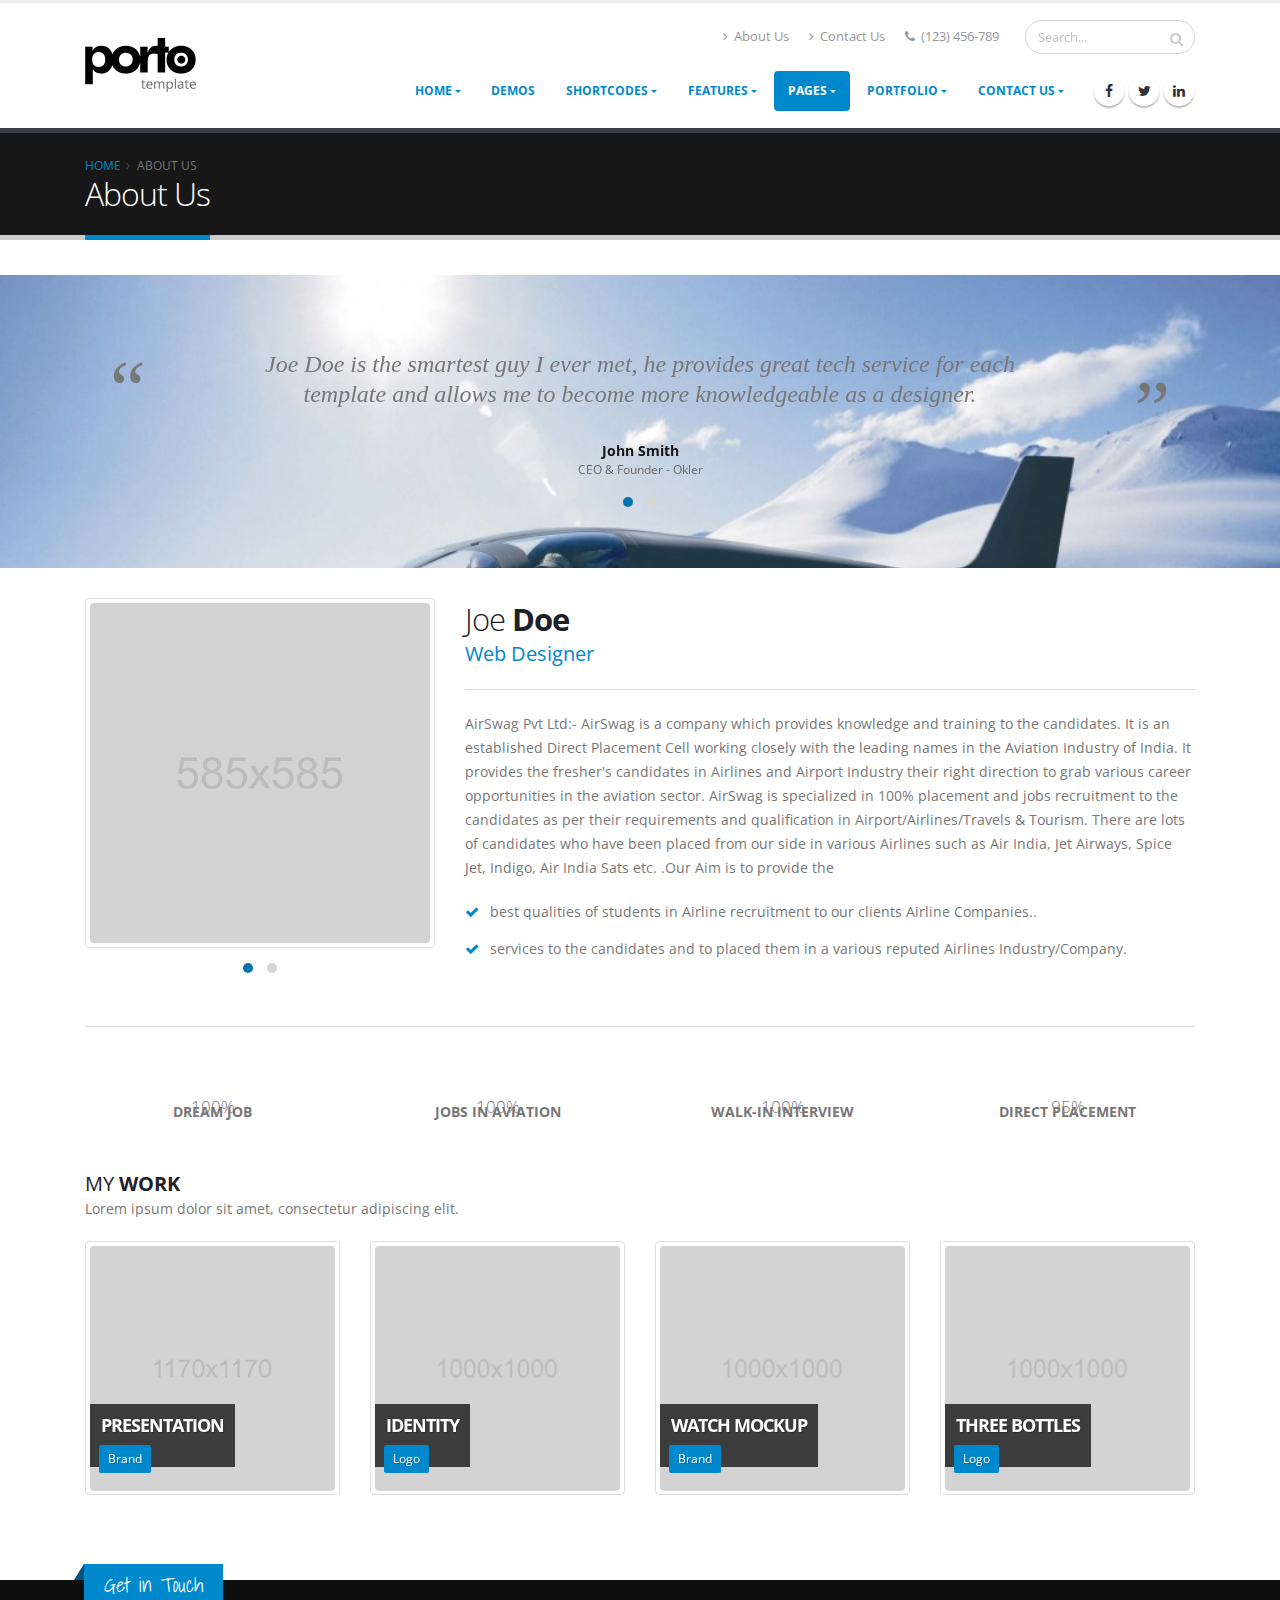
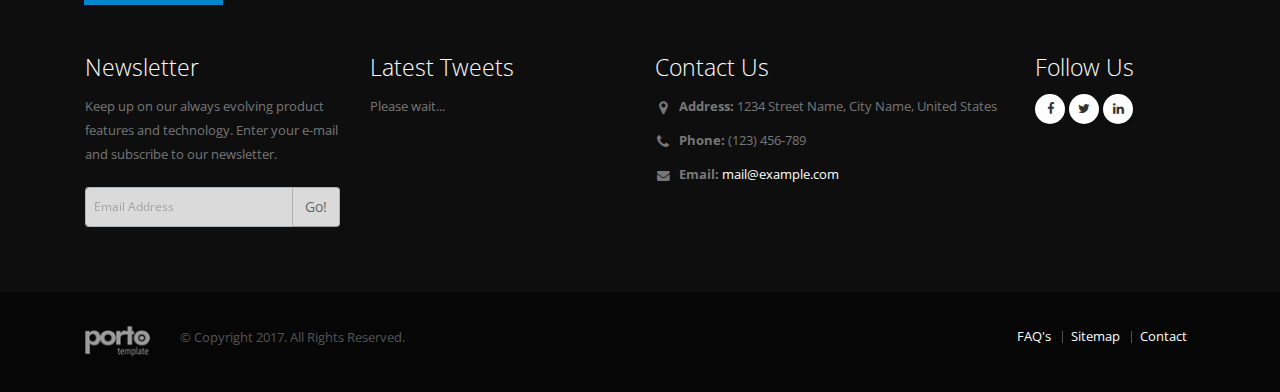
==== commit 02b1ab44: "Updated template" ====
--- a/about-us.html
+++ b/about-us.html
@@ -545,12 +545,12 @@
 						</div>
 						<div class="row">
 							<div class="col">
-								<h1>About Me</h1>
+								<h1>About Us</h1>
 							</div>
 						</div>
 					</div>
 				</section>
-				<section class="parallax section section-parallax section-center" data-plugin-parallax data-plugin-options="{'speed': 1.5}" data-image-src="img/parallax-7.jpg">
+				<section class="parallax section section-parallax section-center" data-plugin-parallax data-plugin-options="{'speed': 1.5}" data-image-src="img/home/homepage-paralax.jpg">
 					<div class="container">
 						<div class="row">
 							<div class="col">
@@ -607,12 +607,12 @@
 
 							<hr class="solid">
 
-							<p>Lorem ipsum dolor sit amet, consectetur adipiscing elit. Curabitur pellentesque neque eget diam posuere porta. Quisque ut nulla at nunc <a href="#">vehicula</a> lacinia. Proin adipiscing porta tellus, ut feugiat nibh adipiscing sit amet. In eu justo a felis faucibus ornare vel id metus. Vestibulum ante ipsum primis in faucibus.</p>
-
+							<p>AirSwag Pvt Ltd:- AirSwag is a company which provides knowledge and training to the candidates. It is an established Direct Placement Cell working closely with the leading names in the Aviation Industry of India. It provides the fresher's candidates in Airlines and Airport Industry their right direction to grab various career opportunities in the aviation sector. AirSwag is specialized in 100% placement and jobs recruitment to the candidates as per their requirements and qualification in Airport/Airlines/Travels & Tourism. There are lots of candidates who have been placed from our side in various Airlines such as Air India, Jet Airways, Spice Jet, Indigo, Air India Sats etc.
+
+								.Our Aim is to provide the</p>
 							<ul class="list list-icons">
-								<li><i class="fa fa-check"></i> Fusce sit amet orci quis arcu vestibulum vestibulum sed ut felis.</li>
-								<li><i class="fa fa-check"></i> Phasellus in risus quis lectus iaculis vulputate id quis nisl.</li>
-								<li><i class="fa fa-check"></i> Iaculis vulputate id quis nisl.</li>
+								<li><i class="fa fa-check"></i> best qualities of students in Airline recruitment to our clients Airline Companies..</li>
+								<li><i class="fa fa-check"></i> services to the candidates and to placed them in a various reputed Airlines Industry/Company.</li>
 							</ul>
 
 						</div>
@@ -625,32 +625,32 @@
 					<div class="row mt-5">
 						<div class="col-lg-3">
 							<div class="circular-bar">
-								<div class="circular-bar-chart" data-percent="75" data-plugin-options="{'barColor': '#E36159'}">
-									<strong>HTML/CSS</strong>
-									<label><span class="percent">75</span>%</label>
+								<div class="circular-bar-chart" data-percent="100" data-plugin-options="{'barColor': '#E36159'}">
+									<strong>DREAM JOB</strong>
+									<label><span class="percent">100</span>%</label>
 								</div>
 							</div>
 						</div>
 						<div class="col-lg-3">
 							<div class="circular-bar">
-								<div class="circular-bar-chart" data-percent="85" data-plugin-options="{'barColor': '#0088CC', 'delay': 300}">
-									<strong>Design</strong>
-									<label><span class="percent">85</span>%</label>
+								<div class="circular-bar-chart" data-percent="100" data-plugin-options="{'barColor': '#0088CC', 'delay': 300}">
+									<strong>JOBS IN AVIATION</strong>
+									<label><span class="percent">100</span>%</label>
 								</div>
 							</div>
 						</div>
 						<div class="col-lg-3">
 							<div class="circular-bar">
-								<div class="circular-bar-chart" data-percent="60" data-plugin-options="{'barColor': '#2BAAB1', 'delay': 600}">
-									<strong>WordPress</strong>
-									<label><span class="percent">60</span>%</label>
+								<div class="circular-bar-chart" data-percent="100" data-plugin-options="{'barColor': '#2BAAB1', 'delay': 600}">
+									<strong>WALK-IN INTERVIEW</strong>
+									<label><span class="percent">100</span>%</label>
 								</div>
 							</div>
 						</div>
 						<div class="col-lg-3">
 							<div class="circular-bar">
-								<div class="circular-bar-chart" data-percent="95" data-plugin-options="{'barColor': '#353535', 'delay': 900}">
-									<strong>Photoshop</strong>
+								<div class="circular-bar-chart" data-percent="100" data-plugin-options="{'barColor': '#353535', 'delay': 900}">
+									<strong>DIRECT PLACEMENT</strong>
 									<label><span class="percent">95</span>%</label>
 								</div>
 							</div>
--- a/css/theme-elements.css
+++ b/css/theme-elements.css
@@ -6990,7 +6990,7 @@
 .circular-bar strong {
 	display: block;
 	font-weight: 600;
-	font-size: 18px;
+	font-size: 14px;
 	line-height: 30px;
 	position: absolute;
 	top: 35%;
